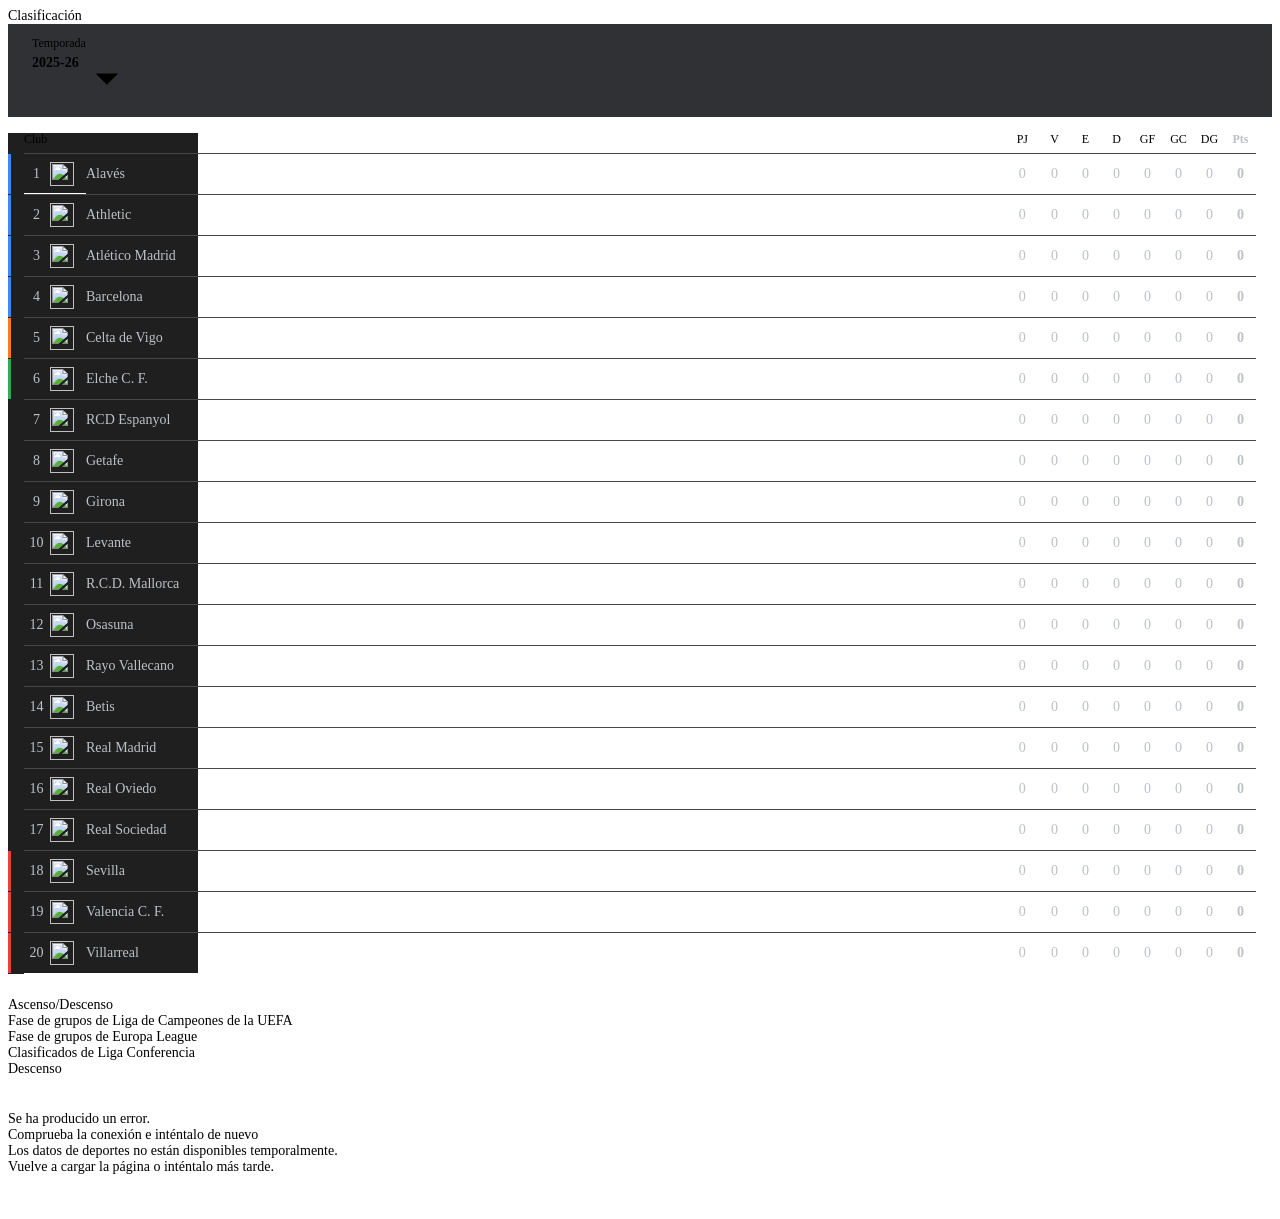
==== inrtento.html @ 49464195 "Tabla de clasificacion actualizada y hecha" ====
<!DOCTYPE html>
<html lang="en">
<head>
    <meta charset="UTF-8">
    <meta name="viewport" content="width=device-width, initial-scale=1.0">
    <title>Document</title>
</head>
<body>
<style>.imso-hide-overflow{max-width:100%;white-space:nowrap;overflow:hidden;text-overflow:ellipsis}.ellipsisize{white-space:nowrap;overflow:hidden;text-overflow:ellipsis}.imso-loa{cursor:pointer}.imso-hov:hover,.imso-hov:focus{background-color:#303134}.xfX4Ac{font-size:14px}.kXPUVc{display:flex;align-items:flex-start;margin:0 0px;}@media (forced-colors:active){.kXPUVc a .HnYYW{color:LinkText}}.yWNJXb{margin-bottom:44px}.Jb0Zif .kXPUVc{margin-bottom:16px}.Jb0Zif .yWNJXb{margin:44px 0}.Jb0Zif.Ub31p .qzPQNd{margin-top:0}.Jb0Zif .qzPQNd{margin-top:16px}g-accordion-expander .kXPUVc{padding-right:16px}.adDDi{display:flex;flex-wrap:wrap;position:relative;padding:0 0 12px}.mgAbYb{-webkit-line-clamp:1}.adDDi.PJI6ge{padding-bottom:0}.r8qWG,.JGD2rd,.aAJbCe{display:-webkit-box;overflow:hidden;text-overflow:ellipsis;white-space:normal!important;-webkit-box-orient:vertical}@media (max-width:360px){.JGD2rd,.aAJbCe{word-break:break-word!important}.JGD2rd{-webkit-line-clamp:3!important}.aAJbCe{-webkit-line-clamp:5!important}}.JGD2rd.NccSHc,.aAJbCe.NccSHc{word-break:break-word!important}.JGD2rd.NccSHc{-webkit-line-clamp:3!important}.aAJbCe.NccSHc{-webkit-line-clamp:5!important}.wDYxhc{clear:both}.hmLFIf{background:#1f1f1f;border-radius:8px;box-shadow:0 0 0 1px var(--mXZkqc);margin:8px}g-inline-expansion-bar.hmLFIf{border:0}.EAFAEc{outline:none;padding-bottom:1px;margin-bottom:-1px}.ohxm1{overflow:hidden}.nGHNmf{flex-wrap:wrap;background-color:#303134;display:flex;line-height:normal;padding:0 8px}.qfk4Nd{flex-grow:1;-webkit-box-flex:1;border-bottom:1px solid var(--gS5jXb)}.lngnnb{display:inline-block}.okglX{padding:12px 16px 8px 16px}.WTmhTe{position:relative;display:block;outline:none}.mhim2e{cursor:pointer;color:var(--IXoxUe);font-size:12px;display:block}.jIbSWe{font-size:14px;height:calc(var(--google-fs,1)*24px);line-height:24px;margin-right:1px;white-space:nowrap;display:inline}.jIbSWe,.jBDXTc{font-weight:bold;color:var(--YLNNHc)}.jBDXTc{vertical-align:top}#lb .jIbSWe,#lb .jBDXTc{color:#4487f6}.gEGeEc{display:inline-block;vertical-align:top}.WTmhTe:after{content:'';display:block;clear:both}.rBrFEf{white-space:nowrap}.LFQ4hf{white-space:nowrap}.nM4ave{position:relative;width:100%}.sWfpOe{top:0;left:0;width:100%;display:inline-block;white-space:normal;padding-top:16px}.jXpA9e{margin-bottom:24px}.dtP8cc .jXpA9e,.b0adab .jXpA9e,.immersive-container .jXpA9e{margin-bottom:24px}.dtP8cc .LFVjAc .jXpA9e{}.Ui5IUc{position:relative}.kSp2Bc{background:-webkit-linear-gradient(right,rgba(0,0,0,.0) 0%,#000 100%);bottom:0;pointer-events:none;position:absolute;right:auto;top:0}.HYhUGf{background:-webkit-linear-gradient(left,transparent 0%,#1f1f1f 100%);bottom:0;left:auto;pointer-events:none;position:absolute;right:0;top:0;width:0}.cLR6Wc{overflow-x:auto}.cLR6Wc::-webkit-scrollbar{display:none}.snctkc{border-bottom:1px solid #444746}.G017Fd{border-top:1px solid #444746;margin-top:-1px}.lWlL8e{background-color:var(--xhUGwc)}.uOF0oe{z-index:2;background:#1f1f1f}.B1pJhb{position:absolute}.ey2qkf{position:absolute;background:#1f1f1f}.n1i1Xc{width:112px}.wxNiFd{left:0;padding-right:8px}.Rqwdve{display:table-cell;min-width:16px;width:16px}.K7J2Cb{font-weight:bold}.Jzru1c{border-collapse:separate;border-spacing:0;width:100%}.w2Mymf:last-child{min-width:16px;width:16px}.tcwpB{padding:0;vertical-align:middle}@media screen and (max-width:320px){th.Pvbt4c{min-width:106px}th.GsYI2e{min-width:166px}.f8NZpf{left:158px}.fI7lFd{left:54px}.Qu18Cf{left:106px}.kSp2Bc{left:166px}.r6nMmd{width:38px;min-width:38px}.Lcskac{min-width:106px;width:106px}.nwxKge{min-width:166px;width:166px}.jooWBf{min-width:106px;width:106px}.CuWfJb{min-width:166px;width:166px}.AXYSPc{min-width:54px;width:54px}.FnBtG{left:54px;min-width:52px;position:absolute;width:52px;z-index:2}.tcwpB{left:54px;min-width:112px;position:absolute;width:112px;z-index:2}.EpxOfb{display:none}}@media (min-width:321px){.f8NZpf{left:158px}.fI7lFd{left:78px}.WY0eLb .fI7lFd{left:62px}.fBTrqb{left:130px}.Dy4Cad{left:190px}.WY0eLb .Dy4Cad{left:174px}.RqOYr{left:78px}.WY0eLb .RqOYr{left:62px}.r6nMmd{min-width:62px}.jooWBf{min-width:130px}.CuWfJb{min-width:190px}.WY0eLb .CuWfJb{min-width:174px}.AXYSPc{min-width:78px}}@media screen and (max-width:480px){th.aVCBuc{padding-left:2px;padding-right:2px}}@media screen and (min-width:481px){th.aVCBuc{padding-left:3px;padding-right:3px}}@media (max-width:1163.98px) and (min-width:800px){.e0KErc .CuWfJb{min-width:130px}.e0KErc .n1i1Xc{width:52px}}.tuzU3e{color:var(--IXoxUe);font-size:12px;font-weight:normal;height:12px;line-height:12px;padding:0 0 8px 0;vertical-align:middle}.tuzU3e.K7J2Cb{color:#bdc1c6;font-weight:bold}th.D5Hwfc{}.yBiDX{text-overflow:ellipsis;white-space:nowrap;}.lq7Dvb{color:var(--IXoxUe)}.K2ENGc{text-align:left}.xkW0Cc{text-align:center}.QI3dEb{width:0;left:0;padding:0 0 8px 0;white-space:nowrap}.d8zVje{padding-left:16px}.YCyuEf{border:0;clip:rect(1px 1px 1px 1px);clip:rect(1px,1px,1px,1px);height:1px;margin:-1px;overflow:hidden;padding:0;position:absolute;width:1px}.W98EDe{padding:0 8px 0 16px}.e9fBA{color:#bdc1c6;font-size:14px;-webkit-text-size-adjust:none;line-height:0;height:40px;padding:0;vertical-align:middle}.xL0E7c{border-top:1px solid #444746}.bWoKCf{border-bottom:none !important}.gDo0uc{text-align:center}.b8Oacc{display:inline-block}.tgaaSb{display:inline-block;height:40px;position:relative;vertical-align:middle;width:25px}.iU5t0d{left:50%;position:absolute;right:unset;top:50%;transform:translate(-50%,-50%)}@media screen and (max-width:320px){.fz3Rib{display:none}}.RQCbNe{border-bottom-style:solid;border-bottom-width:1px;display:inline-block;margin:0;padding:0;vertical-align:middle}.Xne9qe{width:3px;height:40px}.hsKSJe{line-height:40px;flex:1;width:56px;vertical-align:middle}.C1gYkd{max-width:104px;padding-right:8px}.e6E1Yd{display:flex;justify-content:space-between;align-items:center;height:100%}.bhlgmf{background-color:var(--xhUGwc)}.T0fFXb{padding:0 8px 0 16px}.vk_ard{top:-11px}.vk_aru{bottom:-6px}.vk_ard,.vk_aru{background-color:#b8bbbe;margin-left:auto;margin-right:auto;position:relative;height:6px;width:64px}.vk_ard:after,.vk_ard:before,.vk_aru:after,.vk_aru:before{content:' ';height:0;left:0;position:absolute;width:0;border-left:32px solid rgba(0,0,0,.0);border-right:32px solid rgba(0,0,0,.0)}.vk_ard:before{border-top:16px solid #b8bbbe;top:6px}.vk_aru:before{border-bottom:16px solid #b8bbbe;bottom:6px}.vk_ard:after{top:0;border-top:16px solid var(--xhUGwc)}.vk_aru:after{bottom:0;border-bottom:16px solid var(--xhUGwc)}.TBC9ub{margin-left:0px;margin-right:0px}.G0vQrb{padding-bottom:2px}g-expandable-container{display:block}.ejaUje{background:var(--xhUGwc);height:1px;position:absolute;-webkit-transform-origin:0 0;width:1px;z-index:-1}.qyI4x{display:none;margin-top:-2px;margin-bottom:-2px;overflow:hidden}.G6LvIe{box-shadow:none;height:2px}g-expandable-content{display:block}.Bb1JKe{padding-bottom:8px}.ouy7Mc{padding-left:16px;padding-right:16px}.M8CEed{padding-top:12px}.PBn44e{border-radius:8px}.yKUyj .EpPYLd:first-of-type{border-top-left-radius:8px;border-top-right-radius:8px}.yKUyj .EpPYLd:last-of-type{border-bottom-left-radius:8px;border-bottom-right-radius:8px}.yTik0{border:none;display:block;outline:none}.wplJBd{white-space:nowrap}.iQXTJe{padding:5px 0}.JM22S::-webkit-scrollbar{width:8px}.JM22S::-webkit-scrollbar-thumb{background-color:#bababa;border-right:4px solid #fff}.Zt0a5e.LGiluc{border-top-color:var(--gS5jXb)}.Zt0a5e.LGiluc,.Zt0a5e.EpPYLd[disabled]{color:rgba(255,255,255,.26)!important}.CjiZvb,.GZnQqe.EpPYLd:active{background-color:rgba(255,255,255,.1)}.EpPYLd{display:block;position:relative}.YpcDnf{padding:0 16px;vertical-align:middle}.WtV5nd .YpcDnf{padding-left:28px}.EpPYLd:hover{cursor:pointer}.EpPYLd,.CB8nDe:hover{cursor:default}.LGiluc,.EpPYLd[disabled]{pointer-events:none;cursor:default}@media (forced-colors:active){.EpPYLd[disabled]{color:GrayText}}.LGiluc{border-top:1px solid;height:0;margin:5px 0}.GZnQqe .YpcDnf{line-height:23px}.GZnQqe.CB8nDe{background:no-repeat left center}.GZnQqe.CB8nDe{background-image:url(https://ssl.gstatic.com/ui/v1/menu/checkmark2-light.png)}@media (forced-colors:active){.GZnQqe.CB8nDe{background-image:url(https://ssl.gstatic.com/ui/v1/menu/checkmark2-light.png)}}.GZnQqe.LGiluc,.GZnQqe.EpPYLd[disabled]{opacity:61%}.GZnQqe.LGiluc{border-top-color:var(--gS5jXb)}.HbX59e{margin-left:0px}.FIfWIe{margin-left:4px}.nlNnsd{margin-top:12px}.yG4QQe{margin-top:0px}.u60jwe{margin-right:0px}.xTWltf{margin-right:24px}.hfoBFd{margin-left:24px;margin-right:24px}.cjSy4c.p8Ujvb{border-top:1px solid var(--gS5jXb)}.cjSy4c.bZm3Db{height:48px;line-height:48px}.cjSy4c .zoCvae{color:var(--IXoxUe);top:50%;margin-top:-12px;left:0}.cjSy4c.viNgib .zoCvae{left:50%;margin-left:-12px}.cjSy4c.p8Ujvb .zoCvae{position:absolute}.cjSy4c.p8Ujvb .mjkhcd{color:var(--COEmY);font-size:14px}.cjSy4c.p8Ujvb .mjkhcd{left:max(48px,(100% - 172px)/2);right:max(48px,(100% - 172px)/2)}.cjSy4c.mlPvXc.p8Ujvb .mjkhcd{left:48px}.wdcVy{margin-bottom:16px;margin-top:16px}.W2Pfe.nUwiEe{border:1px solid var(--gS5jXb);border-radius:20px;height:40px;line-height:40px}.W2Pfe.nUwiEe::before{bottom:-4px;content:"";left:0;position:absolute;right:0;top:-4px}.TKZwpe .mCs3Sb{opacity:0;visibility:hidden}.TKZwpe .mjkhcd{white-space:nowrap}.TKZwpe .mjkhcd{position:absolute}g-inline-expansion-bar.TKZwpe{cursor:pointer;display:block;overflow:hidden;position:relative}html:not(.zAoYTe) g-inline-expansion-bar.TKZwpe:focus{outline:none}.omo2Xc.ulf8de.ulf8de{cursor:unset;display:-webkit-box;display:-webkit-flex;display:flex;-webkit-box-pack:center;-webkit-justify-content:center;justify-content:center;overflow:visible}.omo2Xc.ulf8de .mCs3Sb{display:none}.omo2Xc .uSRDAc{background:#303134;border:1px solid rgba(255,255,255,0);box-sizing:border-box;cursor:pointer;display:inline-block;font-size:14px;height:36px;line-height:20px;padding:7px 11px;position:relative;width:300px;border-radius:18px}.omo2Xc .uSRDAc:hover{background:#3c4043}.omo2Xc .CClGEd{background-color:var(--gS5jXb);border:0;height:1px;left:0;margin-top:18px;position:absolute;width:100%}.omo2Xc .uSRDAc .yycysc{left:12px;position:absolute;height:20px;width:20px}.omo2Xc .uSRDAc .ihkv8b{display:inline-block;max-width:220px;white-space:nowrap}.BGDPf.piiScb{border-top:1px solid var(--gS5jXb);height:40px;line-height:40px}.BGDPf .rG44rf{top:50%;position:absolute;left:0}.BGDPf .rG44rf{margin-left:15px;margin-right:15px}.BGDPf .MagSve{margin-top:-12px}.BGDPf .pjkUHd{margin-top:6px}.BGDPf.piiScb .mjkhcd{color:var(--IXoxUe)}.BGDPf.piiScb .mjkhcd{font-size:16px}.BGDPf.piiScb .mjkhcd{left:94px}.mlJE4e.y5SJFc.y5SJFc{border-bottom-right-radius:8px;border-bottom-left-radius:8px;height:52px;overflow:visible;position:relative}.mlJE4e .oyEy3e{left:50%;margin-left:-20px;top:-20px}.mlJE4e.y5SJFc .oyEy3e{cursor:pointer;position:absolute}.mlJE4e.y5SJFc .mjkhcd.mjkhcd{bottom:8px;left:0;right:0}</style>
<div jscontroller="FzTajd" aria-owns="uOz6nd" jsaction="rcuQ6b:npT2md;Zea3Wc:NYVLBc;C6Hrtf:jEKfHe"></div>
<div tabindex="0" aria-hidden="true" class="focusSentinel" jsaction="focus:.CLIENT"></div>
<div tabindex="0" aria-hidden="true" class="focusSentinel" jsaction="focus:.CLIENT"></div>
<div tabindex="0" aria-hidden="true" class="focusSentinel" jsaction="focus:.CLIENT"></div>
<div tabindex="0" aria-hidden="true" class="focusSentinel" jsaction="focus:.CLIENT"></div>
<div jscontroller="FzTajd" aria-owns="eRsUse" jsaction="rcuQ6b:npT2md;Zea3Wc:NYVLBc;C6Hrtf:jEKfHe"></div>
<div tabindex="0" aria-hidden="true" class="focusSentinel" jsaction="focus:.CLIENT"></div>
<div tabindex="0" aria-hidden="true" class="focusSentinel" jsaction="focus:.CLIENT"></div>
<div tabindex="0" aria-hidden="true" class="focusSentinel" jsaction="focus:.CLIENT"></div>
<div tabindex="0" aria-hidden="true" class="focusSentinel" jsaction="focus:.CLIENT"></div>
<div jscontroller="FzTajd" aria-owns="aaLvqc" jsaction="rcuQ6b:npT2md;Zea3Wc:NYVLBc;C6Hrtf:jEKfHe"></div>
<div tabindex="0" aria-hidden="true" class="focusSentinel" jsaction="focus:.CLIENT"></div>
<div tabindex="0" aria-hidden="true" class="focusSentinel" jsaction="focus:.CLIENT"></div>
<div tabindex="0" aria-hidden="true" class="focusSentinel" jsaction="focus:.CLIENT"></div>
<div tabindex="0" aria-hidden="true" class="focusSentinel" jsaction="focus:.CLIENT"></div>
<div jscontroller="FzTajd" aria-owns="Egnfed" jsaction="rcuQ6b:npT2md;Zea3Wc:NYVLBc;C6Hrtf:jEKfHe"></div>
<div tabindex="0" aria-hidden="true" class="focusSentinel" jsaction="focus:.CLIENT"></div>
<div tabindex="0" aria-hidden="true" class="focusSentinel" jsaction="focus:.CLIENT"></div>
<div tabindex="0" aria-hidden="true" class="focusSentinel" jsaction="focus:.CLIENT"></div>
<div tabindex="0" aria-hidden="true" class="focusSentinel" jsaction="focus:.CLIENT"></div>
<div class="A6K0A" data-rpos="30">   <div class="xfX4Ac JI5uCe qB9BY yWNJXb qzPQNd" jsdata="PhoHd;_;DzKLaN3UHJWqkdUPr7qUoQ037" data-hveid="CD8QAA" data-ved="2ahUKEwidmPKk3-aOAxUVVaQEHS8dJdQQy9oBKAB6BAg_EAA"><div jsname="xQjRM"><div class="JCZQSb"><div class="kXPUVc gsrt wp-ms"><div class="sz3HNe PJI6ge adDDi"><span class="mgAbYb RES9jf IFnjPb JGD2rd" aria-level="2" role="heading">Clasificación</span></div></div><div><div><div class="wDYxhc" data-md="404"><div jscontroller="WoVPie" class="dtP8cc" data-thp="48" data-async-context="ct:ES;hl:es;tz:Europe%2FMadrid" jsaction="rcuQ6b:npT2md;jB8N3b:lL8cce;iJE3Ge:juwOTb;DmzWq:kf1FDb;rk4YD:bllt3" data-hveid="CD0QAA"><div jscontroller="BzVb3d" jsaction="rcuQ6b:npT2md;ExSVDc:AnE8Pe;ttQJyd:AnE8Pe;reUItf:AnE8Pe;iJE3Ge:AnE8Pe;DmzWq:QqKrT" class="PZPZlf" data-attrid="TLOsrpMatchStandings" data-entityid="/m/09gqx" data-entityname="Match Standing"><g-expandable-container jscontroller="QE1bwd" data-npd="1" data-rspae="" data-slct="mnr-c" jsshadow="" jsaction="C7xow:Z6bwpe;xNpQtd:Nh5q2c;U6VCqe:GsRPff;Ep2Mgc:AgioGc;BDs6B:fW2qAb;ep03Ne:AvkpRc;gvA4Rc:yELBLe" aria-expanded="true"><div jsname="gI9xcc" jsslot="1"><g-expandable-content id="spo_es_f" jscontroller="Ah7cLd" jsaction=";rcuQ6b:npT2md" jsshadow="" aria-hidden="false" data-ead="1" data-eb="0" data-mt="0" data-npd="1" style="transition: none;" data-ved="2ahUKEwidmPKk3-aOAxUVVaQEHS8dJdQQ8fADegQIPRAC"><span jsname="zXitYb" jsslot=""><div jscontroller="zGYCD" class="EAFAEc" jsdata="Rs6Enc;_;DzKLaN3UHJWqkdUPr7qUoQ040" tabindex="0" jsaction="rcuQ6b:npT2md;ttQJyd:qm0OIf;j0mMFc:RjZaAf;reUItf:gyoPUd"><div class="nGHNmf"><div class="qfk4Nd" jscontroller="aFEBNd" jsaction="rcuQ6b:npT2md"><div class="lngnnb" jsaction="mMf61e:NOZvsd"><g-dropdown-menu jsname="VgPaEe" jscontroller="pFsdhd" class="adGN6" jsdata="xJGXK;_;DzKLaN3UHJWqkdUPr7qUoQ041" jsshadow="" jsaction="rcuQ6b:npT2md;mMf61e:GKlhgf;YraOve:cCpuJc;kNOP9c:bzkPEc;hmb6Ye:oyYkKb;KyPa0e:G8Ofmd;wjOG7e:rWoVB;ZvRO4b:L76sMb;LyWNEf:L76sMb"><g-popup jsname="zpo2ue" jscontroller="DPreE" jsaction="A05xBd:IYtByb;EOZ57e:WFrRFb;" jsdata="mVjAjf;_;DzKLaN3UHJWqkdUPr7qUoQ042" id="ow19" __is_owner="true"><div jsname="oYxtQd" class="CcNe6e" aria-expanded="false" aria-haspopup="true" jsslot="" role="button" tabindex="0" jsaction="WFrRFb;keydown:uYT2Vb"><g-dropdown-button class="okglX WTmhTe" data-ved="2ahUKEwidmPKk3-aOAxUVVaQEHS8dJdQQl4oEegQIPRAG"><label class="mhim2e">Temporada</label><div class="rBrFEf"><g-dropdown-menu-button-caption class="jIbSWe BBwThe gEGeEc OSrXXb" style="max-width:300px" jscontroller="EbPKJf" data-ddph="" jsaction="rcuQ6b:npT2md"><span jsname="vs0Yb">2025-26</span></g-dropdown-menu-button-caption><span class="jBDXTc BBwThe z1asCe K1bG5d"><svg focusable="false" xmlns="http://www.w3.org/2000/svg" viewBox="0 0 24 24"><path d="M7 10l5 5 5-5z"></path></svg></span></div></g-dropdown-button></div><div jsname="V68bde" class="UjBGL pkWBse iRQHZe" style="z-index: 3; left: 0px; top: 58px; display: none;" jsowner="ow19"><g-menu jsname="iXXGtd" class="WNN1b yTik0 PBn44e iQXTJe JM22S wplJBd" jscontroller="WlNQGd" role="menu" style="max-height: 250px; overflow-y: auto; width: 111px;" tabindex="0" jsaction="PSl28c;focus:h06R8;keydown:uYT2Vb;mouseenter:WOQqYb;mouseleave:Tx5Rb;mouseover:IgJl9c"><g-menu-item jsname="NNJLud" class="HtEk7c EpPYLd GZnQqe WtV5nd CB8nDe" data-league="/m/09gqx" data-season="/g/11xmvxbw37" data-show="1" jscontroller="CnSW2d" aria-checked="true" role="menuitemradio" tabindex="-1" data-short-label="" jsdata="zPXzie;_;DzKLaN3UHJWqkdUPr7qUoQ043" data-ved="2ahUKEwidmPKk3-aOAxUVVaQEHS8dJdQQmIoEegQIPRAJ"><div jsname="ibnC6b" class="YpcDnf OSrXXb">2025-26</div></g-menu-item><g-menu-item jsname="NNJLud" class="HtEk7c EpPYLd GZnQqe WtV5nd" data-league="/m/09gqx" data-season="/g/11y32jzpjq" data-show="1" jscontroller="CnSW2d" role="menuitemradio" tabindex="-1" data-short-label="" jsdata="zPXzie;_;DzKLaN3UHJWqkdUPr7qUoQ043" data-ved="2ahUKEwidmPKk3-aOAxUVVaQEHS8dJdQQmIoEegQIPRAK" aria-checked="false"><div jsname="ibnC6b" class="YpcDnf OSrXXb">2024-25</div></g-menu-item><g-menu-item jsname="NNJLud" class="HtEk7c EpPYLd GZnQqe WtV5nd" data-league="/m/09gqx" data-season="/g/11khrmf0s3" data-show="1" jscontroller="CnSW2d" role="menuitemradio" tabindex="-1" data-short-label="" jsdata="zPXzie;_;DzKLaN3UHJWqkdUPr7qUoQ043" data-ved="2ahUKEwidmPKk3-aOAxUVVaQEHS8dJdQQmIoEegQIPRAL" aria-checked="false"><div jsname="ibnC6b" class="YpcDnf OSrXXb">2023-24</div></g-menu-item><g-menu-item jsname="NNJLud" class="HtEk7c EpPYLd GZnQqe WtV5nd" data-league="/m/09gqx" data-season="/g/11sqj24s0_" data-show="1" jscontroller="CnSW2d" role="menuitemradio" tabindex="-1" data-short-label="" jsdata="zPXzie;_;DzKLaN3UHJWqkdUPr7qUoQ043" data-ved="2ahUKEwidmPKk3-aOAxUVVaQEHS8dJdQQmIoEegQIPRAM" aria-checked="false"><div jsname="ibnC6b" class="YpcDnf OSrXXb">2022-23</div></g-menu-item><g-menu-item jsname="NNJLud" class="HtEk7c EpPYLd GZnQqe WtV5nd" data-league="/m/09gqx" data-season="/g/11mqlmppsd" data-show="1" jscontroller="CnSW2d" role="menuitemradio" tabindex="-1" data-short-label="" jsdata="zPXzie;_;DzKLaN3UHJWqkdUPr7qUoQ043" data-ved="2ahUKEwidmPKk3-aOAxUVVaQEHS8dJdQQmIoEegQIPRAN" aria-checked="false"><div jsname="ibnC6b" class="YpcDnf OSrXXb">2021-22</div></g-menu-item><g-menu-item jsname="NNJLud" class="HtEk7c EpPYLd GZnQqe WtV5nd" data-league="/m/09gqx" data-season="/g/11j0y2m458" data-show="1" jscontroller="CnSW2d" role="menuitemradio" tabindex="-1" data-short-label="" jsdata="zPXzie;_;DzKLaN3UHJWqkdUPr7qUoQ043" data-ved="2ahUKEwidmPKk3-aOAxUVVaQEHS8dJdQQmIoEegQIPRAO" aria-checked="false"><div jsname="ibnC6b" class="YpcDnf OSrXXb">2020-21</div></g-menu-item><g-menu-item jsname="NNJLud" class="HtEk7c EpPYLd GZnQqe WtV5nd" data-league="/m/09gqx" data-season="/g/11ff1xzn64" data-show="1" jscontroller="CnSW2d" role="menuitemradio" tabindex="-1" data-short-label="" jsdata="zPXzie;_;DzKLaN3UHJWqkdUPr7qUoQ043" data-ved="2ahUKEwidmPKk3-aOAxUVVaQEHS8dJdQQmIoEegQIPRAP" aria-checked="false"><div jsname="ibnC6b" class="YpcDnf OSrXXb">2019-20</div></g-menu-item><g-menu-item jsname="NNJLud" class="HtEk7c EpPYLd GZnQqe WtV5nd" data-league="/m/09gqx" data-season="/g/11f57gslw8" data-show="1" jscontroller="CnSW2d" role="menuitemradio" tabindex="-1" data-short-label="" jsdata="zPXzie;_;DzKLaN3UHJWqkdUPr7qUoQ043" data-ved="2ahUKEwidmPKk3-aOAxUVVaQEHS8dJdQQmIoEegQIPRAQ" aria-checked="false"><div jsname="ibnC6b" class="YpcDnf OSrXXb">2018-19</div></g-menu-item><g-menu-item jsname="NNJLud" class="HtEk7c EpPYLd GZnQqe WtV5nd" data-league="/m/09gqx" data-season="/g/11c6w1q_2s" data-show="1" jscontroller="CnSW2d" role="menuitemradio" tabindex="-1" data-short-label="" jsdata="zPXzie;_;DzKLaN3UHJWqkdUPr7qUoQ043" data-ved="2ahUKEwidmPKk3-aOAxUVVaQEHS8dJdQQmIoEegQIPRAR" aria-checked="false"><div jsname="ibnC6b" class="YpcDnf OSrXXb">2017-18</div></g-menu-item><g-menu-item jsname="NNJLud" class="HtEk7c EpPYLd GZnQqe WtV5nd" data-league="/m/09gqx" data-season="/g/11c3ypm39d" data-show="1" jscontroller="CnSW2d" role="menuitemradio" tabindex="-1" data-short-label="" jsdata="zPXzie;_;DzKLaN3UHJWqkdUPr7qUoQ043" data-ved="2ahUKEwidmPKk3-aOAxUVVaQEHS8dJdQQmIoEegQIPRAS" aria-checked="false"><div jsname="ibnC6b" class="YpcDnf OSrXXb">2016-17</div></g-menu-item><g-menu-item jsname="NNJLud" class="HtEk7c EpPYLd GZnQqe WtV5nd" data-league="/m/09gqx" data-season="/g/11byqjrmxh" data-show="1" jscontroller="CnSW2d" role="menuitemradio" tabindex="-1" data-short-label="" jsdata="zPXzie;_;DzKLaN3UHJWqkdUPr7qUoQ043" data-ved="2ahUKEwidmPKk3-aOAxUVVaQEHS8dJdQQmIoEegQIPRAT" aria-checked="false"><div jsname="ibnC6b" class="YpcDnf OSrXXb">2015-16</div></g-menu-item><g-menu-item jsname="NNJLud" class="HtEk7c EpPYLd GZnQqe WtV5nd" data-league="/m/09gqx" data-season="/m/0118q_gx" data-show="1" jscontroller="CnSW2d" role="menuitemradio" tabindex="-1" data-short-label="" jsdata="zPXzie;_;DzKLaN3UHJWqkdUPr7qUoQ043" data-ved="2ahUKEwidmPKk3-aOAxUVVaQEHS8dJdQQmIoEegQIPRAU" aria-checked="false"><div jsname="ibnC6b" class="YpcDnf OSrXXb">2014-15</div></g-menu-item></g-menu></div></g-popup></g-dropdown-menu></div></div><div jsname="LevSVc" class="qfk4Nd" id="_DzKLaN3UHJWqkdUPr7qUoQ0_82" style="display:none" jscontroller="xnftd" jsaction="rcuQ6b:npT2md;mMf61e:y31ice"><g-dropdown-menu jsname="j4gsHd" jscontroller="pFsdhd" class="adGN6" jsdata="xJGXK;_;DzKLaN3UHJWqkdUPr7qUoQ044" jsshadow="" jsaction="rcuQ6b:npT2md;mMf61e:GKlhgf;YraOve:cCpuJc;kNOP9c:bzkPEc;hmb6Ye:oyYkKb;KyPa0e:G8Ofmd;wjOG7e:rWoVB;ZvRO4b:L76sMb;LyWNEf:L76sMb" data-ved="2ahUKEwidmPKk3-aOAxUVVaQEHS8dJdQQ9I4FegQIPRAV"><g-popup jsname="zpo2ue" jscontroller="DPreE" jsaction="A05xBd:IYtByb;EOZ57e:WFrRFb;" jsdata="mVjAjf;_;DzKLaN3UHJWqkdUPr7qUoQ042" id="ow20" __is_owner="true"><div jsname="oYxtQd" class="CcNe6e" aria-expanded="false" aria-haspopup="true" jsslot="" role="button" tabindex="0" jsaction="WFrRFb;keydown:uYT2Vb"><g-dropdown-button class="ylz8ze WTmhTe"><label class="mhim2e"><span>Eliminatoria</span></label><g-dropdown-menu-button-caption class="jIbSWe BBwThe" jscontroller="EbPKJf" data-ddph="" jsaction="rcuQ6b:npT2md"><span jsname="vs0Yb">Temporada regular</span></g-dropdown-menu-button-caption><span class="jBDXTc BBwThe z1asCe K1bG5d"><svg focusable="false" xmlns="http://www.w3.org/2000/svg" viewBox="0 0 24 24"><path d="M7 10l5 5 5-5z"></path></svg></span></g-dropdown-button></div><div jsname="V68bde" class="UjBGL pkWBse iRQHZe" style="display:none;z-index:3" jsowner="ow20"><g-menu jsname="iXXGtd" class="WNN1b yTik0 PBn44e iQXTJe wplJBd" jscontroller="WlNQGd" role="menu" tabindex="-1" jsaction="PSl28c;focus:h06R8;keydown:uYT2Vb;mouseenter:WOQqYb;mouseleave:Tx5Rb;mouseover:IgJl9c"><g-menu-item jsname="NNJLud" class="zFgMWc EpPYLd GZnQqe WtV5nd CB8nDe" jscontroller="CnSW2d" aria-checked="true" role="menuitemradio" tabindex="0" data-short-label="" jsdata="zPXzie;_;DzKLaN3UHJWqkdUPr7qUoQ043" data-ved="2ahUKEwidmPKk3-aOAxUVVaQEHS8dJdQQ9Y4FegQIPRAa"><div jsname="ibnC6b" class="YpcDnf OSrXXb"><span>Temporada regular</span></div></g-menu-item><g-menu-item jsname="NNJLud" class="bwGrdd EpPYLd GZnQqe WtV5nd" jscontroller="CnSW2d" role="menuitemradio" tabindex="-1" data-short-label="" jsdata="zPXzie;_;DzKLaN3UHJWqkdUPr7qUoQ043" data-ved="2ahUKEwidmPKk3-aOAxUVVaQEHS8dJdQQ9Y4FegQIPRAb" aria-checked="false"><div jsname="ibnC6b" class="YpcDnf OSrXXb"><span>Postemporada</span></div></g-menu-item></g-menu></div></g-popup></g-dropdown-menu></div></div><div jsname="lCUsNd" class="ohxm1"><div jsname="mKg21" jscontroller="qsnSxf" class="lbG2Bf" data-is-mobile="false" jsaction="rcuQ6b:npT2md"><div class="XUWU3c"><div jsname="OEVmcd" class="LFQ4hf"><div class="nM4ave"><div jsname="LS81yb" class="sWfpOe" data-index="0"><div aria-label="Sección Clasificación"><div></div><div class="LFVjAc"><div aria-label="Sección Clasificación"><div></div><div class="jXpA9e Ui5IUc" data-ved="2ahUKEwidmPKk3-aOAxUVVaQEHS8dJdQQuEt6BAg9EBw"><div jscontroller="OTulI" data-ios="false" jsaction="rcuQ6b:npT2md"><div jsname="Gihskc"><div jsname="PeFd4c" class="kSp2Bc Dy4Cad" style="width: 0px;"></div><div jsname="m1jGgc" class="cLR6Wc" data-ve-view="" data-hveid="CD0QHQ" data-ved="2ahUKEwidmPKk3-aOAxUVVaQEHS8dJdQQ5uwCegQIPRAd"><table class="Jzru1c"><tbody><tr><th class="tuzU3e w2Mymf nwxKge" aria-hidden="true"></th><th class="fbf28d wxNiFd tuzU3e ey2qkf" role="columnheader" scope="col"><div class="YCyuEf">Rank</div></th><th class="ey2qkf tuzU3e QI3dEb K2ENGc wxNiFd GsYI2e uOF0oe D5Hwfc CuWfJb eIMmHd lq7Dvb" role="columnheader" scope="col"><div class="d8zVje cHaqb yBiDX">Club</div></th><th class="tuzU3e xkW0Cc eIMmHd D5Hwfc aVCBuc" style="width:25px;min-width:25px" role="columnheader" scope="col"><div class="yBiDX W98EDe"><span aria-hidden="true">PJ</span><span class="YCyuEf">Partidos jugados</span></div></th><th class="tuzU3e xkW0Cc eIMmHd D5Hwfc aVCBuc" style="width:25px;min-width:25px" role="columnheader" scope="col"><div class="yBiDX"><span aria-hidden="true">V</span><span class="YCyuEf">Victorias</span></div></th><th class="tuzU3e xkW0Cc eIMmHd D5Hwfc aVCBuc" style="width:25px;min-width:25px" role="columnheader" scope="col"><div class="yBiDX"><span aria-hidden="true">E</span><span class="YCyuEf">Empates</span></div></th><th class="tuzU3e xkW0Cc eIMmHd D5Hwfc aVCBuc" style="width:25px;min-width:25px" role="columnheader" scope="col"><div class="yBiDX"><span aria-hidden="true">D</span><span class="YCyuEf">Derrotas</span></div></th><th class="tuzU3e xkW0Cc eIMmHd D5Hwfc aVCBuc" style="width:25px;min-width:25px" role="columnheader" scope="col"><div class="yBiDX"><span aria-hidden="true">GF</span><span class="YCyuEf">Goles marcados:</span></div></th><th class="tuzU3e xkW0Cc eIMmHd D5Hwfc aVCBuc" style="width:25px;min-width:25px" role="columnheader" scope="col"><div class="yBiDX"><span aria-hidden="true">GC</span><span class="YCyuEf">Goles en contra</span></div></th><th class="tuzU3e xkW0Cc eIMmHd D5Hwfc aVCBuc" style="width:25px;min-width:25px" role="columnheader" scope="col"><div class="yBiDX"><span aria-hidden="true">DG</span><span class="YCyuEf">Diferencia de goles</span></div></th><th class="tuzU3e xkW0Cc eIMmHd D5Hwfc K7J2Cb aVCBuc" style="width:25px;min-width:25px" role="columnheader" scope="col"><div class="yBiDX"><span aria-hidden="true">Pts</span><span class="YCyuEf">Puntos</span></div></th></tr><tr jscontroller="cvgK0e" aria-label="Alavés" class="imso-loa imso-hov" data-league-mid="" data-should-expand-to-team-fullpage="true" data-sport="2" data-team-fullpage-color-for-transition="#0808d5" data-team-fullpage-title-for-transition="" data-team-mid="/m/03tcwm" data-url-to-team-osrp="/search?client=opera-gx&amp;sca_esv=c311fd178b8510f8&amp;sxsrf=AE3TifMbN3ANOANM26dBvuXjCwGNldijEQ:1753952783473&amp;q=Deportivo+Alav%C3%A9s&amp;stick=H4sIAAAAAAAAAONgVuLUz9U3MC5JLs99xGjCLfDyxz1hKe1Ja05eY1Tl4grOyC93zSvJLKkUEudig7J4pbi5ELp4FrEKuqQW5BeVZJblKzjmJJYdXlkMAPp_kdZYAAAA" role="link" tabindex="0" jsaction="rcuQ6b:npT2md;hOPlV" data-ved="2ahUKEwidmPKk3-aOAxUVVaQEHS8dJdQQ_NIKegQIPRAe"><td class="snctkc nwxKge e9fBA CuWfJb xL0E7c" aria-hidden="true"></td><td class="fbf28d wxNiFd B1pJhb e9fBA uOF0oe AXYSPc lWlL8e"><div class="Rqwdve RQCbNe uOF0oe" style="border-color:#1f1f1f;border-top-width:1px;border-top-style:solid"><div class="Xne9qe" style="background-color:#4285F4"><span class="YCyuEf">Fase de grupos de Liga de Campeones de la UEFA</span></div></div><div class="gDo0uc tgaaSb G017Fd"><div class="iU5t0d">1</div></div><div class="tgaaSb G017Fd" aria-hidden="true"><span class="iU5t0d b8Oacc fz3Rib"><g-img class="imso_btl__mh-logo" data-src="//ssl.gstatic.com/onebox/media/sports/logos/RUcTOeFcBc7q7uku1nR_iQ_48x48.png" style="width:24px;height:24px"><img jscontroller="TSZEqd" jsaction="load:K1e2pe;BUYwVb:eNYuKb;LsLGHf:KpWyKc;rcuQ6b:npT2md" class="YQ4gaf zr758c" height="24" width="24" alt="" src="//ssl.gstatic.com/onebox/media/sports/logos/RUcTOeFcBc7q7uku1nR_iQ_48x48.png" data-ilt="1754304480311" style="opacity: 1;"></g-img></span></div><div class="tgaaSb G017Fd" style="width:12px"></div></td><td class="fbf28d B1pJhb e9fBA uOF0oe fI7lFd n1i1Xc tcwpB xL0E7c"><div class="e6E1Yd bhlgmf"><div class="imso-hide-overflow C1gYkd" role="link"><span class="ellipsisize hsKSJe">Alavés</span><br></div></div></td><td class="xkW0Cc snctkc e9fBA xL0E7c T0fFXb"><div>0</div></td><td class="xkW0Cc snctkc e9fBA xL0E7c"><div>0</div></td><td class="xkW0Cc snctkc e9fBA xL0E7c"><div>0</div></td><td class="xkW0Cc snctkc e9fBA xL0E7c"><div>0</div></td><td class="xkW0Cc snctkc e9fBA xL0E7c"><div>0</div></td><td class="xkW0Cc snctkc e9fBA xL0E7c"><div>0</div></td><td class="xkW0Cc snctkc e9fBA xL0E7c"><div>0</div></td><td class="xkW0Cc snctkc e9fBA K7J2Cb xL0E7c"><div>0</div></td><td class="w2Mymf e9fBA" aria-hidden="true"></td></tr><tr jscontroller="cvgK0e" aria-label="Athletic" class="imso-loa imso-hov" data-league-mid="" data-should-expand-to-team-fullpage="true" data-sport="2" data-team-fullpage-color-for-transition="#ff0000" data-team-fullpage-title-for-transition="" data-team-mid="/m/0kwv2" data-url-to-team-osrp="/search?client=opera-gx&amp;sca_esv=c311fd178b8510f8&amp;sxsrf=AE3TifMbN3ANOANM26dBvuXjCwGNldijEQ:1753952783473&amp;q=Athletic+Club&amp;stick=H4sIAAAAAAAAAONgVuLQz9U3yC4vM3rEaMwt8PLHPWEprUlrTl5jVOHiCs7IL3fNK8ksqRQS42KDsnikuLjgmngWsfI6lmTkpJZkJis455QmAQCUYMSQUgAAAA" role="link" tabindex="0" jsaction="rcuQ6b:npT2md;hOPlV" data-ved="2ahUKEwidmPKk3-aOAxUVVaQEHS8dJdQQ_NIKegQIPRAp"><td class="snctkc nwxKge e9fBA CuWfJb" aria-hidden="true"></td><td class="fbf28d wxNiFd B1pJhb e9fBA uOF0oe AXYSPc lWlL8e"><div class="Rqwdve RQCbNe uOF0oe" style="border-color:#1f1f1f"><div class="Xne9qe" style="background-color:#4285F4"><span class="YCyuEf">Fase de grupos de Liga de Campeones de la UEFA</span></div></div><div class="gDo0uc tgaaSb"><div class="iU5t0d">2</div></div><div class="tgaaSb" aria-hidden="true"><span class="iU5t0d b8Oacc fz3Rib"><g-img class="imso_btl__mh-logo" data-src="//ssl.gstatic.com/onebox/media/sports/logos/OSL_5Zm6kYPP1J17Bo5uDA_48x48.png" style="width:24px;height:24px"><img jscontroller="TSZEqd" jsaction="load:K1e2pe;BUYwVb:eNYuKb;LsLGHf:KpWyKc;rcuQ6b:npT2md" class="YQ4gaf zr758c" height="24" width="24" alt="" src="//ssl.gstatic.com/onebox/media/sports/logos/OSL_5Zm6kYPP1J17Bo5uDA_48x48.png" data-ilt="1754304480329" style="opacity: 1;"></g-img></span></div><div class="tgaaSb" style="width:12px"></div></td><td class="fbf28d B1pJhb e9fBA uOF0oe fI7lFd n1i1Xc tcwpB"><div class="e6E1Yd bhlgmf"><div class="imso-hide-overflow C1gYkd" role="link"><span class="ellipsisize hsKSJe">Athletic</span><br></div></div></td><td class="xkW0Cc snctkc e9fBA T0fFXb"><div>0</div></td><td class="xkW0Cc snctkc e9fBA"><div>0</div></td><td class="xkW0Cc snctkc e9fBA"><div>0</div></td><td class="xkW0Cc snctkc e9fBA"><div>0</div></td><td class="xkW0Cc snctkc e9fBA"><div>0</div></td><td class="xkW0Cc snctkc e9fBA"><div>0</div></td><td class="xkW0Cc snctkc e9fBA"><div>0</div></td><td class="xkW0Cc snctkc e9fBA K7J2Cb"><div>0</div></td><td class="w2Mymf e9fBA" aria-hidden="true"></td></tr><tr jscontroller="cvgK0e" aria-label="Atlético Madrid" class="imso-loa imso-hov" data-league-mid="" data-should-expand-to-team-fullpage="true" data-sport="2" data-team-fullpage-color-for-transition="#eb1a47" data-team-fullpage-title-for-transition="" data-team-mid="/m/0lg7v" data-url-to-team-osrp="/search?client=opera-gx&amp;sca_esv=c311fd178b8510f8&amp;sxsrf=AE3TifMbN3ANOANM26dBvuXjCwGNldijEQ:1753952783473&amp;q=Club+Atl%C3%A9tico+de+Madrid&amp;stick=H4sIAAAAAAAAAONgVuLQz9U3yEk3L3vEaMwt8PLHPWEprUlrTl5jVOHiCs7IL3fNK8ksqRQS42KDsnikuLjgmngWsUo455QmKTiW5BxeWZKZnK-Qkqrgm5hSlJkCAJgPWcZdAAAA" role="link" tabindex="0" jsaction="rcuQ6b:npT2md;hOPlV" data-ved="2ahUKEwidmPKk3-aOAxUVVaQEHS8dJdQQ_NIKegQIPRA0"><td class="snctkc nwxKge e9fBA CuWfJb" aria-hidden="true"></td><td class="fbf28d wxNiFd B1pJhb e9fBA uOF0oe AXYSPc lWlL8e"><div class="Rqwdve RQCbNe uOF0oe" style="border-color:#1f1f1f"><div class="Xne9qe" style="background-color:#4285F4"><span class="YCyuEf">Fase de grupos de Liga de Campeones de la UEFA</span></div></div><div class="gDo0uc tgaaSb"><div class="iU5t0d">3</div></div><div class="tgaaSb" aria-hidden="true"><span class="iU5t0d b8Oacc fz3Rib"><g-img class="imso_btl__mh-logo" data-src="//ssl.gstatic.com/onebox/media/sports/logos/pEqmA7CL-VRo4Llq3rwIPA_48x48.png" style="width:24px;height:24px"><img jscontroller="TSZEqd" jsaction="load:K1e2pe;BUYwVb:eNYuKb;LsLGHf:KpWyKc;rcuQ6b:npT2md" class="YQ4gaf zr758c" height="24" width="24" alt="" src="//ssl.gstatic.com/onebox/media/sports/logos/pEqmA7CL-VRo4Llq3rwIPA_48x48.png" data-ilt="1754304480312" style="opacity: 1;"></g-img></span></div><div class="tgaaSb" style="width:12px"></div></td><td class="fbf28d B1pJhb e9fBA uOF0oe fI7lFd n1i1Xc tcwpB"><div class="e6E1Yd bhlgmf"><div class="imso-hide-overflow C1gYkd" role="link"><span class="ellipsisize hsKSJe">Atlético Madrid</span><br></div></div></td><td class="xkW0Cc snctkc e9fBA T0fFXb"><div>0</div></td><td class="xkW0Cc snctkc e9fBA"><div>0</div></td><td class="xkW0Cc snctkc e9fBA"><div>0</div></td><td class="xkW0Cc snctkc e9fBA"><div>0</div></td><td class="xkW0Cc snctkc e9fBA"><div>0</div></td><td class="xkW0Cc snctkc e9fBA"><div>0</div></td><td class="xkW0Cc snctkc e9fBA"><div>0</div></td><td class="xkW0Cc snctkc e9fBA K7J2Cb"><div>0</div></td><td class="w2Mymf e9fBA" aria-hidden="true"></td></tr><tr jscontroller="cvgK0e" aria-label="Barcelona" class="imso-loa imso-hov" data-league-mid="" data-should-expand-to-team-fullpage="true" data-sport="2" data-team-fullpage-color-for-transition="#a40047" data-team-fullpage-title-for-transition="" data-team-mid="/m/0hvgt" data-url-to-team-osrp="/search?client=opera-gx&amp;sca_esv=c311fd178b8510f8&amp;sxsrf=AE3TifMbN3ANOANM26dBvuXjCwGNldijEQ:1753952783473&amp;q=F%C3%BAtbol+Club+Barcelona&amp;stick=H4sIAAAAAAAAAONgVuLQz9U3yChLL3nEaMwt8PLHPWEprUlrTl5jVOHiCs7IL3fNK8ksqRQS42KDsnikuLjgmngWsYq5Hd5VkpSfo-CcU5qk4JRYlJyak5-XCADVUHUFWwAAAA" role="link" tabindex="0" jsaction="rcuQ6b:npT2md;hOPlV" data-ved="2ahUKEwidmPKk3-aOAxUVVaQEHS8dJdQQ_NIKegQIPRA_"><td class="snctkc nwxKge e9fBA CuWfJb" aria-hidden="true"></td><td class="fbf28d wxNiFd B1pJhb e9fBA uOF0oe AXYSPc lWlL8e"><div class="Rqwdve RQCbNe uOF0oe" style="border-color:#1f1f1f"><div class="Xne9qe" style="background-color:#4285F4"><span class="YCyuEf">Fase de grupos de Liga de Campeones de la UEFA</span></div></div><div class="gDo0uc tgaaSb"><div class="iU5t0d">4</div></div><div class="tgaaSb" aria-hidden="true"><span class="iU5t0d b8Oacc fz3Rib"><g-img class="imso_btl__mh-logo" data-src="//ssl.gstatic.com/onebox/media/sports/logos/paYnEE8hcrP96neHRNofhQ_48x48.png" style="width:24px;height:24px"><img jscontroller="TSZEqd" jsaction="load:K1e2pe;BUYwVb:eNYuKb;LsLGHf:KpWyKc;rcuQ6b:npT2md" class="YQ4gaf zr758c" height="24" width="24" alt="" src="//ssl.gstatic.com/onebox/media/sports/logos/paYnEE8hcrP96neHRNofhQ_48x48.png" data-ilt="1754304480329" style="opacity: 1;"></g-img></span></div><div class="tgaaSb" style="width:12px"></div></td><td class="fbf28d B1pJhb e9fBA uOF0oe fI7lFd n1i1Xc tcwpB"><div class="e6E1Yd bhlgmf"><div class="imso-hide-overflow C1gYkd" role="link"><span class="ellipsisize hsKSJe">Barcelona</span><br></div></div></td><td class="xkW0Cc snctkc e9fBA T0fFXb"><div>0</div></td><td class="xkW0Cc snctkc e9fBA"><div>0</div></td><td class="xkW0Cc snctkc e9fBA"><div>0</div></td><td class="xkW0Cc snctkc e9fBA"><div>0</div></td><td class="xkW0Cc snctkc e9fBA"><div>0</div></td><td class="xkW0Cc snctkc e9fBA"><div>0</div></td><td class="xkW0Cc snctkc e9fBA"><div>0</div></td><td class="xkW0Cc snctkc e9fBA K7J2Cb"><div>0</div></td><td class="w2Mymf e9fBA" aria-hidden="true"></td></tr><tr jscontroller="cvgK0e" aria-label="Celta de Vigo" class="imso-loa imso-hov" data-league-mid="" data-should-expand-to-team-fullpage="true" data-sport="2" data-team-fullpage-color-for-transition="#8BB9E5" data-team-fullpage-title-for-transition="" data-team-mid="/m/0266sb_" data-url-to-team-osrp="/search?client=opera-gx&amp;sca_esv=c311fd178b8510f8&amp;sxsrf=AE3TifMbN3ANOANM26dBvuXjCwGNldijEQ:1753952783473&amp;q=Real+Club+Celta+de+Vigo&amp;stick=H4sIAAAAAAAAAONgVuLSz9U3MDIzK06Kf8Royi3w8sc9YSmdSWtOXmNU4-IKzsgvd80rySypFJLgYoOy-KR4uJC08SxiFQ9KTcxRcM4pTVJwTs0pSVRISVUIy0zPBwBWx6mHYAAAAA" role="link" tabindex="0" jsaction="rcuQ6b:npT2md;hOPlV" data-ved="2ahUKEwidmPKk3-aOAxUVVaQEHS8dJdQQ_NIKegQIPRBK"><td class="snctkc nwxKge e9fBA CuWfJb" aria-hidden="true"></td><td class="fbf28d wxNiFd B1pJhb e9fBA uOF0oe AXYSPc lWlL8e"><div class="Rqwdve RQCbNe uOF0oe" style="border-color:#1f1f1f"><div class="Xne9qe" style="background-color:#FA7B17"><span class="YCyuEf">Fase de grupos de Europa League</span></div></div><div class="gDo0uc tgaaSb"><div class="iU5t0d">5</div></div><div class="tgaaSb" aria-hidden="true"><span class="iU5t0d b8Oacc fz3Rib"><g-img class="imso_btl__mh-logo" data-src="//ssl.gstatic.com/onebox/media/sports/logos/wpdhixHP_sloegfP0UlwAw_48x48.png" style="width:24px;height:24px"><img jscontroller="TSZEqd" jsaction="load:K1e2pe;BUYwVb:eNYuKb;LsLGHf:KpWyKc;rcuQ6b:npT2md" class="YQ4gaf zr758c" height="24" width="24" alt="" src="//ssl.gstatic.com/onebox/media/sports/logos/wpdhixHP_sloegfP0UlwAw_48x48.png" data-ilt="1754304480328" style="opacity: 1;"></g-img></span></div><div class="tgaaSb" style="width:12px"></div></td><td class="fbf28d B1pJhb e9fBA uOF0oe fI7lFd n1i1Xc tcwpB"><div class="e6E1Yd bhlgmf"><div class="imso-hide-overflow C1gYkd" role="link"><span class="ellipsisize hsKSJe">Celta de Vigo</span><br></div></div></td><td class="xkW0Cc snctkc e9fBA T0fFXb"><div>0</div></td><td class="xkW0Cc snctkc e9fBA"><div>0</div></td><td class="xkW0Cc snctkc e9fBA"><div>0</div></td><td class="xkW0Cc snctkc e9fBA"><div>0</div></td><td class="xkW0Cc snctkc e9fBA"><div>0</div></td><td class="xkW0Cc snctkc e9fBA"><div>0</div></td><td class="xkW0Cc snctkc e9fBA"><div>0</div></td><td class="xkW0Cc snctkc e9fBA K7J2Cb"><div>0</div></td><td class="w2Mymf e9fBA" aria-hidden="true"></td></tr><tr jscontroller="cvgK0e" aria-label="Elche C. F." class="imso-loa imso-hov" data-league-mid="" data-should-expand-to-team-fullpage="true" data-sport="2" data-team-fullpage-color-for-transition="#016139" data-team-fullpage-title-for-transition="" data-team-mid="/m/06vv_6" data-url-to-team-osrp="/search?client=opera-gx&amp;sca_esv=c311fd178b8510f8&amp;sxsrf=AE3TifMbN3ANOANM26dBvuXjCwGNldijEQ:1753952783473&amp;q=Elche+Club+de+F%C3%BAtbol&amp;stick=H4sIAAAAAAAAAONgVuLUz9U3MCsrizd7xGjCLfDyxz1hKe1Ja05eY1Tl4grOyC93zSvJLKkUEudig7J4pbi5ELp4FrGKuuYkZ6QqOOeUJimkpCq4Hd5VkpSfAwBSG8yAXAAAAA" role="link" tabindex="0" jsaction="rcuQ6b:npT2md;hOPlV" data-ved="2ahUKEwidmPKk3-aOAxUVVaQEHS8dJdQQ_NIKegQIPRBV"><td class="snctkc nwxKge e9fBA CuWfJb" aria-hidden="true"></td><td class="fbf28d wxNiFd B1pJhb e9fBA uOF0oe AXYSPc lWlL8e"><div class="Rqwdve RQCbNe uOF0oe" style="border-color:#1f1f1f"><div class="Xne9qe" style="background-color:#34A853"><span class="YCyuEf">Clasificados de Liga Conferencia</span></div></div><div class="gDo0uc tgaaSb"><div class="iU5t0d">6</div></div><div class="tgaaSb" aria-hidden="true"><span class="iU5t0d b8Oacc fz3Rib"><g-img class="imso_btl__mh-logo" data-src="//ssl.gstatic.com/onebox/media/sports/logos/uyyqqxLIYT_lQIXRyMI_RA_48x48.png" style="width:24px;height:24px"><img jscontroller="TSZEqd" jsaction="load:K1e2pe;BUYwVb:eNYuKb;LsLGHf:KpWyKc;rcuQ6b:npT2md" class="YQ4gaf zr758c" height="24" width="24" alt="" src="//ssl.gstatic.com/onebox/media/sports/logos/uyyqqxLIYT_lQIXRyMI_RA_48x48.png" data-ilt="1754304480319" style="opacity: 1;"></g-img></span></div><div class="tgaaSb" style="width:12px"></div></td><td class="fbf28d B1pJhb e9fBA uOF0oe fI7lFd n1i1Xc tcwpB"><div class="e6E1Yd bhlgmf"><div class="imso-hide-overflow C1gYkd" role="link"><span class="ellipsisize hsKSJe">Elche C. F.</span><br></div></div></td><td class="xkW0Cc snctkc e9fBA T0fFXb"><div>0</div></td><td class="xkW0Cc snctkc e9fBA"><div>0</div></td><td class="xkW0Cc snctkc e9fBA"><div>0</div></td><td class="xkW0Cc snctkc e9fBA"><div>0</div></td><td class="xkW0Cc snctkc e9fBA"><div>0</div></td><td class="xkW0Cc snctkc e9fBA"><div>0</div></td><td class="xkW0Cc snctkc e9fBA"><div>0</div></td><td class="xkW0Cc snctkc e9fBA K7J2Cb"><div>0</div></td><td class="w2Mymf e9fBA" aria-hidden="true"></td></tr><tr jscontroller="cvgK0e" aria-label="RCD Espanyol" class="imso-loa imso-hov" data-league-mid="" data-should-expand-to-team-fullpage="true" data-sport="2" data-team-fullpage-color-for-transition="#0e69aa" data-team-fullpage-title-for-transition="" data-team-mid="/m/025txtg" data-url-to-team-osrp="/search?client=opera-gx&amp;sca_esv=c311fd178b8510f8&amp;sxsrf=AE3TifMbN3ANOANM26dBvuXjCwGNldijEQ:1753952783473&amp;q=RCD+Espanyol+de+Barcelona&amp;stick=H4sIAAAAAAAAAONgVuLSz9U3MDItqShJf8Royi3w8sc9YSmdSWtOXmNU4-IKzsgvd80rySypFJLgYoOy-KR4uJC08SxilQxydlFwLS5IzKvMz1FISVVwSixKTs3Jz0sEAHgTgY1iAAAA" role="link" tabindex="0" jsaction="rcuQ6b:npT2md;hOPlV" data-ved="2ahUKEwidmPKk3-aOAxUVVaQEHS8dJdQQ_NIKegQIPRBg"><td class="snctkc nwxKge e9fBA CuWfJb" aria-hidden="true"></td><td class="fbf28d wxNiFd B1pJhb e9fBA uOF0oe AXYSPc lWlL8e"><div class="Rqwdve RQCbNe uOF0oe" style="border-color:#1f1f1f"><div class="Xne9qe"><span class="YCyuEf"></span></div></div><div class="gDo0uc tgaaSb"><div class="iU5t0d">7</div></div><div class="tgaaSb" aria-hidden="true"><span class="iU5t0d b8Oacc fz3Rib"><g-img class="imso_btl__mh-logo" data-src="//ssl.gstatic.com/onebox/media/sports/logos/TKitIqelDyN6M-kYt4Uc0g_48x48.png" style="width:24px;height:24px"><img jscontroller="TSZEqd" jsaction="load:K1e2pe;BUYwVb:eNYuKb;LsLGHf:KpWyKc;rcuQ6b:npT2md" class="YQ4gaf zr758c" height="24" width="24" alt="" src="//ssl.gstatic.com/onebox/media/sports/logos/TKitIqelDyN6M-kYt4Uc0g_48x48.png" data-ilt="1754304480328" style="opacity: 1;"></g-img></span></div><div class="tgaaSb" style="width:12px"></div></td><td class="fbf28d B1pJhb e9fBA uOF0oe fI7lFd n1i1Xc tcwpB"><div class="e6E1Yd bhlgmf"><div class="imso-hide-overflow C1gYkd" role="link"><span class="ellipsisize hsKSJe">RCD Espanyol</span><br></div></div></td><td class="xkW0Cc snctkc e9fBA T0fFXb"><div>0</div></td><td class="xkW0Cc snctkc e9fBA"><div>0</div></td><td class="xkW0Cc snctkc e9fBA"><div>0</div></td><td class="xkW0Cc snctkc e9fBA"><div>0</div></td><td class="xkW0Cc snctkc e9fBA"><div>0</div></td><td class="xkW0Cc snctkc e9fBA"><div>0</div></td><td class="xkW0Cc snctkc e9fBA"><div>0</div></td><td class="xkW0Cc snctkc e9fBA K7J2Cb"><div>0</div></td><td class="w2Mymf e9fBA" aria-hidden="true"></td></tr><tr jscontroller="cvgK0e" aria-label="Getafe" class="imso-loa imso-hov" data-league-mid="" data-should-expand-to-team-fullpage="true" data-sport="2" data-team-fullpage-color-for-transition="#418ed5" data-team-fullpage-title-for-transition="" data-team-mid="/m/03tc8d" data-url-to-team-osrp="/search?client=opera-gx&amp;sca_esv=c311fd178b8510f8&amp;sxsrf=AE3TifMbN3ANOANM26dBvuXjCwGNldijEQ:1753952783473&amp;q=Getafe+Club+de+F%C3%BAtbol&amp;stick=H4sIAAAAAAAAAONgVuLUz9U3MC5Jtkh5xGjCLfDyxz1hKe1Ja05eY1Tl4grOyC93zSvJLKkUEudig7J4pbi5ELp4FrGKuaeWJKalKjjnlCYppKQquB3eVZKUnwMAARQb-l0AAAA" role="link" tabindex="0" jsaction="rcuQ6b:npT2md;hOPlV" data-ved="2ahUKEwidmPKk3-aOAxUVVaQEHS8dJdQQ_NIKegQIPRBr"><td class="snctkc nwxKge e9fBA CuWfJb" aria-hidden="true"></td><td class="fbf28d wxNiFd B1pJhb e9fBA uOF0oe AXYSPc lWlL8e"><div class="Rqwdve RQCbNe uOF0oe" style="border-color:#1f1f1f"><div class="Xne9qe"><span class="YCyuEf"></span></div></div><div class="gDo0uc tgaaSb"><div class="iU5t0d">8</div></div><div class="tgaaSb" aria-hidden="true"><span class="iU5t0d b8Oacc fz3Rib"><g-img class="imso_btl__mh-logo" data-src="//ssl.gstatic.com/onebox/media/sports/logos/1UDHZMdKZD15W5gus7dJyg_48x48.png" style="width:24px;height:24px"><img jscontroller="TSZEqd" jsaction="load:K1e2pe;BUYwVb:eNYuKb;LsLGHf:KpWyKc;rcuQ6b:npT2md" class="YQ4gaf zr758c" height="24" width="24" alt="" src="//ssl.gstatic.com/onebox/media/sports/logos/1UDHZMdKZD15W5gus7dJyg_48x48.png" data-ilt="1754304480325" style="opacity: 1;"></g-img></span></div><div class="tgaaSb" style="width:12px"></div></td><td class="fbf28d B1pJhb e9fBA uOF0oe fI7lFd n1i1Xc tcwpB"><div class="e6E1Yd bhlgmf"><div class="imso-hide-overflow C1gYkd" role="link"><span class="ellipsisize hsKSJe">Getafe</span><br></div></div></td><td class="xkW0Cc snctkc e9fBA T0fFXb"><div>0</div></td><td class="xkW0Cc snctkc e9fBA"><div>0</div></td><td class="xkW0Cc snctkc e9fBA"><div>0</div></td><td class="xkW0Cc snctkc e9fBA"><div>0</div></td><td class="xkW0Cc snctkc e9fBA"><div>0</div></td><td class="xkW0Cc snctkc e9fBA"><div>0</div></td><td class="xkW0Cc snctkc e9fBA"><div>0</div></td><td class="xkW0Cc snctkc e9fBA K7J2Cb"><div>0</div></td><td class="w2Mymf e9fBA" aria-hidden="true"></td></tr><tr jscontroller="cvgK0e" aria-label="Girona" class="imso-loa imso-hov" data-league-mid="" data-should-expand-to-team-fullpage="true" data-sport="2" data-team-fullpage-color-for-transition="#fc0100" data-team-fullpage-title-for-transition="" data-team-mid="/m/0cs8sb" data-url-to-team-osrp="/search?client=opera-gx&amp;sca_esv=c311fd178b8510f8&amp;sxsrf=AE3TifMbN3ANOANM26dBvuXjCwGNldijEQ:1753952783473&amp;q=Girona+F%C3%BAtbol+Club&amp;stick=H4sIAAAAAAAAAONgVuLUz9U3SC62KE56xGjCLfDyxz1hKe1Ja05eY1Tl4grOyC93zSvJLKkUEudig7J4pbi5ELp4FrEKu2cW5eclKrgd3lWSlJ-j4JxTmgQAj6wQw1oAAAA" role="link" tabindex="0" jsaction="rcuQ6b:npT2md;hOPlV" data-ved="2ahUKEwidmPKk3-aOAxUVVaQEHS8dJdQQ_NIKegQIPRB2"><td class="snctkc nwxKge e9fBA CuWfJb" aria-hidden="true"></td><td class="fbf28d wxNiFd B1pJhb e9fBA uOF0oe AXYSPc lWlL8e"><div class="Rqwdve RQCbNe uOF0oe" style="border-color:#1f1f1f"><div class="Xne9qe"><span class="YCyuEf"></span></div></div><div class="gDo0uc tgaaSb"><div class="iU5t0d">9</div></div><div class="tgaaSb" aria-hidden="true"><span class="iU5t0d b8Oacc fz3Rib"><g-img class="imso_btl__mh-logo" data-src="//ssl.gstatic.com/onebox/media/sports/logos/sHiSmLm_rA0BOC5MfrNt8A_48x48.png" style="width:24px;height:24px"><img jscontroller="TSZEqd" jsaction="load:K1e2pe;BUYwVb:eNYuKb;LsLGHf:KpWyKc;rcuQ6b:npT2md" class="YQ4gaf zr758c" height="24" width="24" alt="" src="//ssl.gstatic.com/onebox/media/sports/logos/sHiSmLm_rA0BOC5MfrNt8A_48x48.png" data-ilt="1754304480330" style="opacity: 1;"></g-img></span></div><div class="tgaaSb" style="width:12px"></div></td><td class="fbf28d B1pJhb e9fBA uOF0oe fI7lFd n1i1Xc tcwpB"><div class="e6E1Yd bhlgmf"><div class="imso-hide-overflow C1gYkd" role="link"><span class="ellipsisize hsKSJe">Girona</span><br></div></div></td><td class="xkW0Cc snctkc e9fBA T0fFXb"><div>0</div></td><td class="xkW0Cc snctkc e9fBA"><div>0</div></td><td class="xkW0Cc snctkc e9fBA"><div>0</div></td><td class="xkW0Cc snctkc e9fBA"><div>0</div></td><td class="xkW0Cc snctkc e9fBA"><div>0</div></td><td class="xkW0Cc snctkc e9fBA"><div>0</div></td><td class="xkW0Cc snctkc e9fBA"><div>0</div></td><td class="xkW0Cc snctkc e9fBA K7J2Cb"><div>0</div></td><td class="w2Mymf e9fBA" aria-hidden="true"></td></tr><tr jscontroller="cvgK0e" aria-label="Levante" class="imso-loa imso-hov" data-league-mid="" data-should-expand-to-team-fullpage="true" data-sport="2" data-team-fullpage-color-for-transition="#00388e" data-team-fullpage-title-for-transition="" data-team-mid="/m/01njml" data-url-to-team-osrp="/search?client=opera-gx&amp;sca_esv=c311fd178b8510f8&amp;sxsrf=AE3TifMbN3ANOANM26dBvuXjCwGNldijEQ:1753952783473&amp;q=Levante+Uni%C3%B3n+Deportiva&amp;stick=H4sIAAAAAAAAAONgVuLUz9U3MMzLys15xGjCLfDyxz1hKe1Ja05eY1Tl4grOyC93zSvJLKkUEudig7J4pbi5ELp4FrFK-KSWJeaVpCqE5mUe3pyn4JJakF9UklmWCADZXdLjXwAAAA" role="link" tabindex="0" jsaction="rcuQ6b:npT2md;hOPlV" data-ved="2ahUKEwidmPKk3-aOAxUVVaQEHS8dJdQQ_NIKegUIPRCBAQ"><td class="snctkc nwxKge e9fBA CuWfJb" aria-hidden="true"></td><td class="fbf28d wxNiFd B1pJhb e9fBA uOF0oe AXYSPc lWlL8e"><div class="Rqwdve RQCbNe uOF0oe" style="border-color:#1f1f1f"><div class="Xne9qe"><span class="YCyuEf"></span></div></div><div class="gDo0uc tgaaSb"><div class="iU5t0d">10</div></div><div class="tgaaSb" aria-hidden="true"><span class="iU5t0d b8Oacc fz3Rib"><g-img class="imso_btl__mh-logo" data-src="//ssl.gstatic.com/onebox/media/sports/logos/SQB-jlVosxVV1Ce79FhbOA_48x48.png" style="width:24px;height:24px"><img jscontroller="TSZEqd" jsaction="load:K1e2pe;BUYwVb:eNYuKb;LsLGHf:KpWyKc;rcuQ6b:npT2md" class="YQ4gaf zr758c" height="24" width="24" alt="" src="//ssl.gstatic.com/onebox/media/sports/logos/SQB-jlVosxVV1Ce79FhbOA_48x48.png" data-ilt="1754304480381" style="opacity: 1;"></g-img></span></div><div class="tgaaSb" style="width:12px"></div></td><td class="fbf28d B1pJhb e9fBA uOF0oe fI7lFd n1i1Xc tcwpB"><div class="e6E1Yd bhlgmf"><div class="imso-hide-overflow C1gYkd" role="link"><span class="ellipsisize hsKSJe">Levante</span><br></div></div></td><td class="xkW0Cc snctkc e9fBA T0fFXb"><div>0</div></td><td class="xkW0Cc snctkc e9fBA"><div>0</div></td><td class="xkW0Cc snctkc e9fBA"><div>0</div></td><td class="xkW0Cc snctkc e9fBA"><div>0</div></td><td class="xkW0Cc snctkc e9fBA"><div>0</div></td><td class="xkW0Cc snctkc e9fBA"><div>0</div></td><td class="xkW0Cc snctkc e9fBA"><div>0</div></td><td class="xkW0Cc snctkc e9fBA K7J2Cb"><div>0</div></td><td class="w2Mymf e9fBA" aria-hidden="true"></td></tr><tr jscontroller="cvgK0e" aria-label="R.C.D. Mallorca" class="imso-loa imso-hov" data-league-mid="" data-should-expand-to-team-fullpage="true" data-sport="2" data-team-fullpage-color-for-transition="#fd0000" data-team-fullpage-title-for-transition="" data-team-mid="/m/01vqc7" data-url-to-team-osrp="/search?client=opera-gx&amp;sca_esv=c311fd178b8510f8&amp;sxsrf=AE3TifMbN3ANOANM26dBvuXjCwGNldijEQ:1753952783473&amp;q=Real+Club+Deportivo+Mallorca&amp;stick=H4sIAAAAAAAAAONgVuLUz9U3MCwrTDZ_xGjCLfDyxz1hKe1Ja05eY1Tl4grOyC93zSvJLKkUEudig7J4pbi5ELp4FrHKBKUm5ig455QmKbikFuQXlWSW5Sv4Jubk5BclJwIAixAMeWMAAAA" role="link" tabindex="0" jsaction="rcuQ6b:npT2md;hOPlV" data-ved="2ahUKEwidmPKk3-aOAxUVVaQEHS8dJdQQ_NIKegUIPRCMAQ"><td class="snctkc nwxKge e9fBA CuWfJb" aria-hidden="true"></td><td class="fbf28d wxNiFd B1pJhb e9fBA uOF0oe AXYSPc lWlL8e"><div class="Rqwdve RQCbNe uOF0oe" style="border-color:#1f1f1f"><div class="Xne9qe"><span class="YCyuEf"></span></div></div><div class="gDo0uc tgaaSb"><div class="iU5t0d">11</div></div><div class="tgaaSb" aria-hidden="true"><span class="iU5t0d b8Oacc fz3Rib"><g-img class="imso_btl__mh-logo" data-src="//ssl.gstatic.com/onebox/media/sports/logos/Ss21P4CUmigjrEtcoapjVg_48x48.png" style="width:24px;height:24px"><img jscontroller="TSZEqd" jsaction="load:K1e2pe;BUYwVb:eNYuKb;LsLGHf:KpWyKc;rcuQ6b:npT2md" class="YQ4gaf zr758c" height="24" width="24" alt="" src="//ssl.gstatic.com/onebox/media/sports/logos/Ss21P4CUmigjrEtcoapjVg_48x48.png" data-ilt="1754304480379" style="opacity: 1;"></g-img></span></div><div class="tgaaSb" style="width:12px"></div></td><td class="fbf28d B1pJhb e9fBA uOF0oe fI7lFd n1i1Xc tcwpB"><div class="e6E1Yd bhlgmf"><div class="imso-hide-overflow C1gYkd" role="link"><span class="ellipsisize hsKSJe">R.C.D. Mallorca</span><br></div></div></td><td class="xkW0Cc snctkc e9fBA T0fFXb"><div>0</div></td><td class="xkW0Cc snctkc e9fBA"><div>0</div></td><td class="xkW0Cc snctkc e9fBA"><div>0</div></td><td class="xkW0Cc snctkc e9fBA"><div>0</div></td><td class="xkW0Cc snctkc e9fBA"><div>0</div></td><td class="xkW0Cc snctkc e9fBA"><div>0</div></td><td class="xkW0Cc snctkc e9fBA"><div>0</div></td><td class="xkW0Cc snctkc e9fBA K7J2Cb"><div>0</div></td><td class="w2Mymf e9fBA" aria-hidden="true"></td></tr><tr jscontroller="cvgK0e" aria-label="Osasuna" class="imso-loa imso-hov" data-league-mid="" data-should-expand-to-team-fullpage="true" data-sport="2" data-team-fullpage-color-for-transition="#FE0000" data-team-fullpage-title-for-transition="" data-team-mid="/m/03tc5p" data-url-to-team-osrp="/search?client=opera-gx&amp;sca_esv=c311fd178b8510f8&amp;sxsrf=AE3TifMbN3ANOANM26dBvuXjCwGNldijEQ:1753952783473&amp;q=Club+Atl%C3%A9tico+Osasuna&amp;stick=H4sIAAAAAAAAAONgVuLUz9U3MC5JNi14xGjCLfDyxz1hKe1Ja05eY1Tl4grOyC93zSvJLKkUEudig7J4pbi5ELp4FrGKOeeUJik4luQcXlmSmZyv4F-cWFyalwgAf8Et510AAAA" role="link" tabindex="0" jsaction="rcuQ6b:npT2md;hOPlV" data-ved="2ahUKEwidmPKk3-aOAxUVVaQEHS8dJdQQ_NIKegUIPRCXAQ"><td class="snctkc nwxKge e9fBA CuWfJb" aria-hidden="true"></td><td class="fbf28d wxNiFd B1pJhb e9fBA uOF0oe AXYSPc lWlL8e"><div class="Rqwdve RQCbNe uOF0oe" style="border-color:#1f1f1f"><div class="Xne9qe"><span class="YCyuEf"></span></div></div><div class="gDo0uc tgaaSb"><div class="iU5t0d">12</div></div><div class="tgaaSb" aria-hidden="true"><span class="iU5t0d b8Oacc fz3Rib"><g-img class="imso_btl__mh-logo" data-src="//ssl.gstatic.com/onebox/media/sports/logos/pk-hNCNpGM_JDoHHvLVF-Q_48x48.png" style="width:24px;height:24px"><img jscontroller="TSZEqd" jsaction="load:K1e2pe;BUYwVb:eNYuKb;LsLGHf:KpWyKc;rcuQ6b:npT2md" class="YQ4gaf zr758c" height="24" width="24" alt="" src="//ssl.gstatic.com/onebox/media/sports/logos/pk-hNCNpGM_JDoHHvLVF-Q_48x48.png" data-ilt="1754304480367" style="opacity: 1;"></g-img></span></div><div class="tgaaSb" style="width:12px"></div></td><td class="fbf28d B1pJhb e9fBA uOF0oe fI7lFd n1i1Xc tcwpB"><div class="e6E1Yd bhlgmf"><div class="imso-hide-overflow C1gYkd" role="link"><span class="ellipsisize hsKSJe">Osasuna</span><br></div></div></td><td class="xkW0Cc snctkc e9fBA T0fFXb"><div>0</div></td><td class="xkW0Cc snctkc e9fBA"><div>0</div></td><td class="xkW0Cc snctkc e9fBA"><div>0</div></td><td class="xkW0Cc snctkc e9fBA"><div>0</div></td><td class="xkW0Cc snctkc e9fBA"><div>0</div></td><td class="xkW0Cc snctkc e9fBA"><div>0</div></td><td class="xkW0Cc snctkc e9fBA"><div>0</div></td><td class="xkW0Cc snctkc e9fBA K7J2Cb"><div>0</div></td><td class="w2Mymf e9fBA" aria-hidden="true"></td></tr><tr jscontroller="cvgK0e" aria-label="Rayo Vallecano" class="imso-loa imso-hov" data-league-mid="" data-should-expand-to-team-fullpage="true" data-sport="2" data-team-fullpage-color-for-transition="#d40000" data-team-fullpage-title-for-transition="" data-team-mid="/m/03td5v" data-url-to-team-osrp="/search?client=opera-gx&amp;sca_esv=c311fd178b8510f8&amp;sxsrf=AE3TifMbN3ANOANM26dBvuXjCwGNldijEQ:1753952783473&amp;q=Rayo+Vallecano+de+Madrid&amp;stick=H4sIAAAAAAAAAONgVuLUz9U3MC5JMS17xGjCLfDyxz1hKe1Ja05eY1Tl4grOyC93zSvJLKkUEudig7J4pbi5ELp4FrFKBCVW5iuEJebkpCYn5uUrpKQq-CamFGWmAAC7jAPYXwAAAA" role="link" tabindex="0" jsaction="rcuQ6b:npT2md;hOPlV" data-ved="2ahUKEwidmPKk3-aOAxUVVaQEHS8dJdQQ_NIKegUIPRCiAQ"><td class="snctkc nwxKge e9fBA CuWfJb" aria-hidden="true"></td><td class="fbf28d wxNiFd B1pJhb e9fBA uOF0oe AXYSPc lWlL8e"><div class="Rqwdve RQCbNe uOF0oe" style="border-color:#1f1f1f"><div class="Xne9qe"><span class="YCyuEf"></span></div></div><div class="gDo0uc tgaaSb"><div class="iU5t0d">13</div></div><div class="tgaaSb" aria-hidden="true"><span class="iU5t0d b8Oacc fz3Rib"><g-img class="imso_btl__mh-logo" data-src="//ssl.gstatic.com/onebox/media/sports/logos/i5LifmxEVIl0sbvIysiyhw_48x48.png" style="width:24px;height:24px"><img jscontroller="TSZEqd" jsaction="load:K1e2pe;BUYwVb:eNYuKb;LsLGHf:KpWyKc;rcuQ6b:npT2md" class="YQ4gaf zr758c" height="24" width="24" alt="" src="//ssl.gstatic.com/onebox/media/sports/logos/i5LifmxEVIl0sbvIysiyhw_48x48.png" data-ilt="1754304480365" style="opacity: 1;"></g-img></span></div><div class="tgaaSb" style="width:12px"></div></td><td class="fbf28d B1pJhb e9fBA uOF0oe fI7lFd n1i1Xc tcwpB"><div class="e6E1Yd bhlgmf"><div class="imso-hide-overflow C1gYkd" role="link"><span class="ellipsisize hsKSJe">Rayo Vallecano</span><br></div></div></td><td class="xkW0Cc snctkc e9fBA T0fFXb"><div>0</div></td><td class="xkW0Cc snctkc e9fBA"><div>0</div></td><td class="xkW0Cc snctkc e9fBA"><div>0</div></td><td class="xkW0Cc snctkc e9fBA"><div>0</div></td><td class="xkW0Cc snctkc e9fBA"><div>0</div></td><td class="xkW0Cc snctkc e9fBA"><div>0</div></td><td class="xkW0Cc snctkc e9fBA"><div>0</div></td><td class="xkW0Cc snctkc e9fBA K7J2Cb"><div>0</div></td><td class="w2Mymf e9fBA" aria-hidden="true"></td></tr><tr jscontroller="cvgK0e" aria-label="Betis" class="imso-loa imso-hov" data-league-mid="" data-should-expand-to-team-fullpage="true" data-sport="2" data-team-fullpage-color-for-transition="#31895e" data-team-fullpage-title-for-transition="" data-team-mid="/m/03fnqj" data-url-to-team-osrp="/search?client=opera-gx&amp;sca_esv=c311fd178b8510f8&amp;sxsrf=AE3TifMbN3ANOANM26dBvuXjCwGNldijEQ:1753952783473&amp;q=Real+Betis+Balompi%C3%A9&amp;stick=H4sIAAAAAAAAAONgVuLUz9U3ME7LK8x6xGjCLfDyxz1hKe1Ja05eY1Tl4grOyC93zSvJLKkUEudig7J4pbi5ELp4FrGKBKUm5ig4pZZkFis4Jebk5xZkHl4JALZott1bAAAA" role="link" tabindex="0" jsaction="rcuQ6b:npT2md;hOPlV" data-ved="2ahUKEwidmPKk3-aOAxUVVaQEHS8dJdQQ_NIKegUIPRCtAQ"><td class="snctkc nwxKge e9fBA CuWfJb" aria-hidden="true"></td><td class="fbf28d wxNiFd B1pJhb e9fBA uOF0oe AXYSPc lWlL8e"><div class="Rqwdve RQCbNe uOF0oe" style="border-color:#1f1f1f"><div class="Xne9qe"><span class="YCyuEf"></span></div></div><div class="gDo0uc tgaaSb"><div class="iU5t0d">14</div></div><div class="tgaaSb" aria-hidden="true"><span class="iU5t0d b8Oacc fz3Rib"><g-img class="imso_btl__mh-logo" data-src="//ssl.gstatic.com/onebox/media/sports/logos/XDClkrMKtkm3UTP2YKN6oQ_48x48.png" style="width:24px;height:24px"><img jscontroller="TSZEqd" jsaction="load:K1e2pe;BUYwVb:eNYuKb;LsLGHf:KpWyKc;rcuQ6b:npT2md" class="YQ4gaf zr758c" height="24" width="24" alt="" src="//ssl.gstatic.com/onebox/media/sports/logos/XDClkrMKtkm3UTP2YKN6oQ_48x48.png" data-ilt="1754304480366" style="opacity: 1;"></g-img></span></div><div class="tgaaSb" style="width:12px"></div></td><td class="fbf28d B1pJhb e9fBA uOF0oe fI7lFd n1i1Xc tcwpB"><div class="e6E1Yd bhlgmf"><div class="imso-hide-overflow C1gYkd" role="link"><span class="ellipsisize hsKSJe">Betis</span><br></div></div></td><td class="xkW0Cc snctkc e9fBA T0fFXb"><div>0</div></td><td class="xkW0Cc snctkc e9fBA"><div>0</div></td><td class="xkW0Cc snctkc e9fBA"><div>0</div></td><td class="xkW0Cc snctkc e9fBA"><div>0</div></td><td class="xkW0Cc snctkc e9fBA"><div>0</div></td><td class="xkW0Cc snctkc e9fBA"><div>0</div></td><td class="xkW0Cc snctkc e9fBA"><div>0</div></td><td class="xkW0Cc snctkc e9fBA K7J2Cb"><div>0</div></td><td class="w2Mymf e9fBA" aria-hidden="true"></td></tr><tr jscontroller="cvgK0e" aria-label="Real Madrid" class="imso-loa imso-hov" data-league-mid="" data-should-expand-to-team-fullpage="true" data-sport="2" data-team-fullpage-color-for-transition="#00519e" data-team-fullpage-title-for-transition="" data-team-mid="/m/06l22" data-url-to-team-osrp="/search?client=opera-gx&amp;sca_esv=c311fd178b8510f8&amp;sxsrf=AE3TifMbN3ANOANM26dBvuXjCwGNldijEQ:1753952783473&amp;q=Real+Madrid+Club+de+F%C3%BAtbol&amp;stick=H4sIAAAAAAAAAONgVuLQz9U3MMsxMnrEaMwt8PLHPWEprUlrTl5jVOHiCs7IL3fNK8ksqRQS42KDsnikuLjgmngWsUoHpSbmKPgmphRlpig455QmKaSkKrgd3lWSlJ8DAEwS8v5gAAAA" role="link" tabindex="0" jsaction="rcuQ6b:npT2md;hOPlV" data-ved="2ahUKEwidmPKk3-aOAxUVVaQEHS8dJdQQ_NIKegUIPRC4AQ"><td class="snctkc nwxKge e9fBA CuWfJb" aria-hidden="true"></td><td class="fbf28d wxNiFd B1pJhb e9fBA uOF0oe AXYSPc lWlL8e"><div class="Rqwdve RQCbNe uOF0oe" style="border-color:#1f1f1f"><div class="Xne9qe"><span class="YCyuEf"></span></div></div><div class="gDo0uc tgaaSb"><div class="iU5t0d">15</div></div><div class="tgaaSb" aria-hidden="true"><span class="iU5t0d b8Oacc fz3Rib"><g-img class="imso_btl__mh-logo" data-src="//ssl.gstatic.com/onebox/media/sports/logos/Th4fAVAZeCJWRcKoLW7koA_48x48.png" style="width:24px;height:24px"><img jscontroller="TSZEqd" jsaction="load:K1e2pe;BUYwVb:eNYuKb;LsLGHf:KpWyKc;rcuQ6b:npT2md" class="YQ4gaf zr758c" height="24" width="24" alt="" src="//ssl.gstatic.com/onebox/media/sports/logos/Th4fAVAZeCJWRcKoLW7koA_48x48.png" data-ilt="1754304480381" style="opacity: 1;"></g-img></span></div><div class="tgaaSb" style="width:12px"></div></td><td class="fbf28d B1pJhb e9fBA uOF0oe fI7lFd n1i1Xc tcwpB"><div class="e6E1Yd bhlgmf"><div class="imso-hide-overflow C1gYkd" role="link"><span class="ellipsisize hsKSJe">Real Madrid</span><br></div></div></td><td class="xkW0Cc snctkc e9fBA T0fFXb"><div>0</div></td><td class="xkW0Cc snctkc e9fBA"><div>0</div></td><td class="xkW0Cc snctkc e9fBA"><div>0</div></td><td class="xkW0Cc snctkc e9fBA"><div>0</div></td><td class="xkW0Cc snctkc e9fBA"><div>0</div></td><td class="xkW0Cc snctkc e9fBA"><div>0</div></td><td class="xkW0Cc snctkc e9fBA"><div>0</div></td><td class="xkW0Cc snctkc e9fBA K7J2Cb"><div>0</div></td><td class="w2Mymf e9fBA" aria-hidden="true"></td></tr><tr jscontroller="cvgK0e" aria-label="Real Oviedo" class="imso-loa imso-hov" data-league-mid="" data-should-expand-to-team-fullpage="true" data-sport="2" data-team-fullpage-color-for-transition="#002de0" data-team-fullpage-title-for-transition="" data-team-mid="/m/0kwnx" data-url-to-team-osrp="/search?client=opera-gx&amp;sca_esv=c311fd178b8510f8&amp;sxsrf=AE3TifMbN3ANOANM26dBvuXjCwGNldijEQ:1753952783473&amp;q=Real+Oviedo&amp;stick=H4sIAAAAAAAAAONgVuLQz9U3yC7Pq3jEaMwt8PLHPWEprUlrTl5jVOHiCs7IL3fNK8ksqRQS42KDsnikuLjgmngWsXIHpSbmKPiXZaam5AMA6To9VVAAAAA" role="link" tabindex="0" jsaction="rcuQ6b:npT2md;hOPlV" data-ved="2ahUKEwidmPKk3-aOAxUVVaQEHS8dJdQQ_NIKegUIPRDDAQ"><td class="snctkc nwxKge e9fBA CuWfJb" aria-hidden="true"></td><td class="fbf28d wxNiFd B1pJhb e9fBA uOF0oe AXYSPc lWlL8e"><div class="Rqwdve RQCbNe uOF0oe" style="border-color:#1f1f1f"><div class="Xne9qe"><span class="YCyuEf"></span></div></div><div class="gDo0uc tgaaSb"><div class="iU5t0d">16</div></div><div class="tgaaSb" aria-hidden="true"><span class="iU5t0d b8Oacc fz3Rib"><g-img class="imso_btl__mh-logo" data-src="//ssl.gstatic.com/onebox/media/sports/logos/2hbZVQulcYqiPFXkWDkB_g_48x48.png" style="width:24px;height:24px"><img jscontroller="TSZEqd" jsaction="load:K1e2pe;BUYwVb:eNYuKb;LsLGHf:KpWyKc;rcuQ6b:npT2md" class="YQ4gaf zr758c" height="24" width="24" alt="" src="//ssl.gstatic.com/onebox/media/sports/logos/2hbZVQulcYqiPFXkWDkB_g_48x48.png" data-ilt="1754304480363" style="opacity: 1;"></g-img></span></div><div class="tgaaSb" style="width:12px"></div></td><td class="fbf28d B1pJhb e9fBA uOF0oe fI7lFd n1i1Xc tcwpB"><div class="e6E1Yd bhlgmf"><div class="imso-hide-overflow C1gYkd" role="link"><span class="ellipsisize hsKSJe">Real Oviedo</span><br></div></div></td><td class="xkW0Cc snctkc e9fBA T0fFXb"><div>0</div></td><td class="xkW0Cc snctkc e9fBA"><div>0</div></td><td class="xkW0Cc snctkc e9fBA"><div>0</div></td><td class="xkW0Cc snctkc e9fBA"><div>0</div></td><td class="xkW0Cc snctkc e9fBA"><div>0</div></td><td class="xkW0Cc snctkc e9fBA"><div>0</div></td><td class="xkW0Cc snctkc e9fBA"><div>0</div></td><td class="xkW0Cc snctkc e9fBA K7J2Cb"><div>0</div></td><td class="w2Mymf e9fBA" aria-hidden="true"></td></tr><tr jscontroller="cvgK0e" aria-label="Real Sociedad" class="imso-loa imso-hov" data-league-mid="" data-should-expand-to-team-fullpage="true" data-sport="2" data-team-fullpage-color-for-transition="#007bc0" data-team-fullpage-title-for-transition="" data-team-mid="/m/0122wc" data-url-to-team-osrp="/search?client=opera-gx&amp;sca_esv=c311fd178b8510f8&amp;sxsrf=AE3TifMbN3ANOANM26dBvuXjCwGNldijEQ:1753952783473&amp;q=Real+Sociedad+de+F%C3%BAtbol&amp;stick=H4sIAAAAAAAAAONgVuLUz9U3MDQyKk9-xGjCLfDyxz1hKe1Ja05eY1Tl4grOyC93zSvJLKkUEudig7J4pbi5ELp4FrFKBKUm5igE5ydnpqYkpiikpCq4Hd5VkpSfAwBziMZQXwAAAA" role="link" tabindex="0" jsaction="rcuQ6b:npT2md;hOPlV" data-ved="2ahUKEwidmPKk3-aOAxUVVaQEHS8dJdQQ_NIKegUIPRDOAQ"><td class="snctkc nwxKge e9fBA CuWfJb" aria-hidden="true"></td><td class="fbf28d wxNiFd B1pJhb e9fBA uOF0oe AXYSPc lWlL8e"><div class="Rqwdve RQCbNe uOF0oe" style="border-color:#1f1f1f"><div class="Xne9qe"><span class="YCyuEf"></span></div></div><div class="gDo0uc tgaaSb"><div class="iU5t0d">17</div></div><div class="tgaaSb" aria-hidden="true"><span class="iU5t0d b8Oacc fz3Rib"><g-img class="imso_btl__mh-logo" data-src="//ssl.gstatic.com/onebox/media/sports/logos/w8tb1aeBfVZIj9tZXf7eZg_48x48.png" style="width:24px;height:24px"><img jscontroller="TSZEqd" jsaction="load:K1e2pe;BUYwVb:eNYuKb;LsLGHf:KpWyKc;rcuQ6b:npT2md" class="YQ4gaf zr758c" height="24" width="24" alt="" src="//ssl.gstatic.com/onebox/media/sports/logos/w8tb1aeBfVZIj9tZXf7eZg_48x48.png" data-ilt="1754304480383" style="opacity: 1;"></g-img></span></div><div class="tgaaSb" style="width:12px"></div></td><td class="fbf28d B1pJhb e9fBA uOF0oe fI7lFd n1i1Xc tcwpB"><div class="e6E1Yd bhlgmf"><div class="imso-hide-overflow C1gYkd" role="link"><span class="ellipsisize hsKSJe">Real Sociedad</span><br></div></div></td><td class="xkW0Cc snctkc e9fBA T0fFXb"><div>0</div></td><td class="xkW0Cc snctkc e9fBA"><div>0</div></td><td class="xkW0Cc snctkc e9fBA"><div>0</div></td><td class="xkW0Cc snctkc e9fBA"><div>0</div></td><td class="xkW0Cc snctkc e9fBA"><div>0</div></td><td class="xkW0Cc snctkc e9fBA"><div>0</div></td><td class="xkW0Cc snctkc e9fBA"><div>0</div></td><td class="xkW0Cc snctkc e9fBA K7J2Cb"><div>0</div></td><td class="w2Mymf e9fBA" aria-hidden="true"></td></tr><tr jscontroller="cvgK0e" aria-label="Sevilla" class="imso-loa imso-hov" data-league-mid="" data-should-expand-to-team-fullpage="true" data-sport="2" data-team-fullpage-color-for-transition="#c9282d" data-team-fullpage-title-for-transition="" data-team-mid="/m/01k9cc" data-url-to-team-osrp="/search?client=opera-gx&amp;sca_esv=c311fd178b8510f8&amp;sxsrf=AE3TifMbN3ANOANM26dBvuXjCwGNldijEQ:1753952783473&amp;q=Sevilla+F%C3%BAtbol+Club&amp;stick=H4sIAAAAAAAAAONgVuLUz9U3MMy2TE5-xGjCLfDyxz1hKe1Ja05eY1Tl4grOyC93zSvJLKkUEudig7J4pbi5ELp4FrGKBKeWZebkJCq4Hd5VkpSfo-CcU5oEAOe0UCRbAAAA" role="link" tabindex="0" jsaction="rcuQ6b:npT2md;hOPlV" data-ved="2ahUKEwidmPKk3-aOAxUVVaQEHS8dJdQQ_NIKegUIPRDZAQ"><td class="snctkc nwxKge e9fBA CuWfJb" aria-hidden="true"></td><td class="fbf28d wxNiFd B1pJhb e9fBA uOF0oe AXYSPc lWlL8e"><div class="Rqwdve RQCbNe uOF0oe" style="border-color:#1f1f1f"><div class="Xne9qe" style="background-color:#EA4335"><span class="YCyuEf">Descenso</span></div></div><div class="gDo0uc tgaaSb"><div class="iU5t0d">18</div></div><div class="tgaaSb" aria-hidden="true"><span class="iU5t0d b8Oacc fz3Rib"><g-img class="imso_btl__mh-logo" data-src="//ssl.gstatic.com/onebox/media/sports/logos/hCTs5EX3WjCMC5Jl3QE4Rw_48x48.png" style="width:24px;height:24px"><img jscontroller="TSZEqd" jsaction="load:K1e2pe;BUYwVb:eNYuKb;LsLGHf:KpWyKc;rcuQ6b:npT2md" class="YQ4gaf zr758c" height="24" width="24" alt="" src="//ssl.gstatic.com/onebox/media/sports/logos/hCTs5EX3WjCMC5Jl3QE4Rw_48x48.png" data-ilt="1754304480383" style="opacity: 1;"></g-img></span></div><div class="tgaaSb" style="width:12px"></div></td><td class="fbf28d B1pJhb e9fBA uOF0oe fI7lFd n1i1Xc tcwpB"><div class="e6E1Yd bhlgmf"><div class="imso-hide-overflow C1gYkd" role="link"><span class="ellipsisize hsKSJe">Sevilla</span><br></div></div></td><td class="xkW0Cc snctkc e9fBA T0fFXb"><div>0</div></td><td class="xkW0Cc snctkc e9fBA"><div>0</div></td><td class="xkW0Cc snctkc e9fBA"><div>0</div></td><td class="xkW0Cc snctkc e9fBA"><div>0</div></td><td class="xkW0Cc snctkc e9fBA"><div>0</div></td><td class="xkW0Cc snctkc e9fBA"><div>0</div></td><td class="xkW0Cc snctkc e9fBA"><div>0</div></td><td class="xkW0Cc snctkc e9fBA K7J2Cb"><div>0</div></td><td class="w2Mymf e9fBA" aria-hidden="true"></td></tr><tr jscontroller="cvgK0e" aria-label="Valencia C. F." class="imso-loa imso-hov" data-league-mid="" data-should-expand-to-team-fullpage="true" data-sport="2" data-team-fullpage-color-for-transition="#ff4b13" data-team-fullpage-title-for-transition="" data-team-mid="/m/080_y" data-url-to-team-osrp="/search?client=opera-gx&amp;sca_esv=c311fd178b8510f8&amp;sxsrf=AE3TifMbN3ANOANM26dBvuXjCwGNldijEQ:1753952783473&amp;q=Valencia+Club+de+F%C3%BAtbol&amp;stick=H4sIAAAAAAAAAONgVuLQz9U3sDCIr3zEaMwt8PLHPWEprUlrTl5jVOHiCs7IL3fNK8ksqRQS42KDsnikuLjgmngWsUqEJeak5iVnJio455QmKaSkKrgd3lWSlJ8DAFBZGkFdAAAA" role="link" tabindex="0" jsaction="rcuQ6b:npT2md;hOPlV" data-ved="2ahUKEwidmPKk3-aOAxUVVaQEHS8dJdQQ_NIKegUIPRDkAQ"><td class="snctkc nwxKge e9fBA CuWfJb" aria-hidden="true"></td><td class="fbf28d wxNiFd B1pJhb e9fBA uOF0oe AXYSPc lWlL8e"><div class="Rqwdve RQCbNe uOF0oe" style="border-color:#1f1f1f"><div class="Xne9qe" style="background-color:#EA4335"><span class="YCyuEf">Descenso</span></div></div><div class="gDo0uc tgaaSb"><div class="iU5t0d">19</div></div><div class="tgaaSb" aria-hidden="true"><span class="iU5t0d b8Oacc fz3Rib"><g-img class="imso_btl__mh-logo" data-src="//ssl.gstatic.com/onebox/media/sports/logos/QPbjvDwI_0Wuu4tCS2O6uw_48x48.png" style="width:24px;height:24px"><img jscontroller="TSZEqd" jsaction="load:K1e2pe;BUYwVb:eNYuKb;LsLGHf:KpWyKc;rcuQ6b:npT2md" class="YQ4gaf zr758c" height="24" width="24" alt="" src="//ssl.gstatic.com/onebox/media/sports/logos/QPbjvDwI_0Wuu4tCS2O6uw_48x48.png" data-ilt="1754304480383" style="opacity: 1;"></g-img></span></div><div class="tgaaSb" style="width:12px"></div></td><td class="fbf28d B1pJhb e9fBA uOF0oe fI7lFd n1i1Xc tcwpB"><div class="e6E1Yd bhlgmf"><div class="imso-hide-overflow C1gYkd" role="link"><span class="ellipsisize hsKSJe">Valencia C. F.</span><br></div></div></td><td class="xkW0Cc snctkc e9fBA T0fFXb"><div>0</div></td><td class="xkW0Cc snctkc e9fBA"><div>0</div></td><td class="xkW0Cc snctkc e9fBA"><div>0</div></td><td class="xkW0Cc snctkc e9fBA"><div>0</div></td><td class="xkW0Cc snctkc e9fBA"><div>0</div></td><td class="xkW0Cc snctkc e9fBA"><div>0</div></td><td class="xkW0Cc snctkc e9fBA"><div>0</div></td><td class="xkW0Cc snctkc e9fBA K7J2Cb"><div>0</div></td><td class="w2Mymf e9fBA" aria-hidden="true"></td></tr><tr jscontroller="cvgK0e" aria-label="Villarreal" class="imso-loa imso-hov" data-league-mid="" data-should-expand-to-team-fullpage="true" data-sport="2" data-team-fullpage-color-for-transition="#005FAB" data-team-fullpage-title-for-transition="" data-team-mid="/m/03tck1" data-url-to-team-osrp="/search?client=opera-gx&amp;sca_esv=c311fd178b8510f8&amp;sxsrf=AE3TifMbN3ANOANM26dBvuXjCwGNldijEQ:1753952783473&amp;q=Villarreal+Club+de+F%C3%BAtbol&amp;stick=H4sIAAAAAAAAAONgVuLUz9U3MC5JzjZ8xGjCLfDyxz1hKe1Ja05eY1Tl4grOyC93zSvJLKkUEudig7J4pbi5ELp4FrFKhWXm5CQWFaUm5ig455QmKaSkKrgd3lWSlJ8DAH6q-3VhAAAA" role="link" tabindex="0" jsaction="rcuQ6b:npT2md;hOPlV" data-ved="2ahUKEwidmPKk3-aOAxUVVaQEHS8dJdQQ_NIKegUIPRDvAQ"><td class="snctkc nwxKge e9fBA CuWfJb bWoKCf" aria-hidden="true"></td><td class="fbf28d wxNiFd B1pJhb e9fBA uOF0oe AXYSPc lWlL8e"><div class="Rqwdve RQCbNe uOF0oe" style="border-color:#1f1f1f"><div class="Xne9qe" style="background-color:#EA4335"><span class="YCyuEf">Descenso</span></div></div><div class="gDo0uc tgaaSb"><div class="iU5t0d">20</div></div><div class="tgaaSb" aria-hidden="true"><span class="iU5t0d b8Oacc fz3Rib"><g-img class="imso_btl__mh-logo" data-src="//ssl.gstatic.com/onebox/media/sports/logos/WKH7Ak5cYD6Qm1EEqXzmVw_48x48.png" style="width:24px;height:24px"><img jscontroller="TSZEqd" jsaction="load:K1e2pe;BUYwVb:eNYuKb;LsLGHf:KpWyKc;rcuQ6b:npT2md" class="YQ4gaf zr758c" height="24" width="24" alt="" src="//ssl.gstatic.com/onebox/media/sports/logos/WKH7Ak5cYD6Qm1EEqXzmVw_48x48.png" data-ilt="1754304480382" style="opacity: 1;"></g-img></span></div><div class="tgaaSb" style="width:12px"></div></td><td class="fbf28d B1pJhb e9fBA uOF0oe fI7lFd n1i1Xc tcwpB bWoKCf"><div class="e6E1Yd bhlgmf"><div class="imso-hide-overflow C1gYkd" role="link"><span class="ellipsisize hsKSJe">Villarreal</span><br></div></div></td><td class="xkW0Cc snctkc e9fBA bWoKCf T0fFXb"><div>0</div></td><td class="xkW0Cc snctkc e9fBA bWoKCf"><div>0</div></td><td class="xkW0Cc snctkc e9fBA bWoKCf"><div>0</div></td><td class="xkW0Cc snctkc e9fBA bWoKCf"><div>0</div></td><td class="xkW0Cc snctkc e9fBA bWoKCf"><div>0</div></td><td class="xkW0Cc snctkc e9fBA bWoKCf"><div>0</div></td><td class="xkW0Cc snctkc e9fBA bWoKCf"><div>0</div></td><td class="xkW0Cc snctkc e9fBA K7J2Cb bWoKCf"><div>0</div></td><td class="w2Mymf e9fBA" aria-hidden="true"></td></tr></tbody></table></div><div jsname="sM8NXb" class="HYhUGf" style="width: 0px;"></div></div></div></div></div></div><div class="cyFc6e">  <div class="dMRHzb">  <div class="xjIE8d">  <div class="imso-hide-overflow eeyKOd">Ascenso/Descenso</div>   <div class="II7TM"> <div class="QFMXhf" style="background-color:#4285F4"></div> <div class="imso-hide-overflow nKS7cc" id="rs-l-#4285F4">Fase de grupos de Liga de Campeones de la UEFA</div> </div><div class="II7TM"> <div class="QFMXhf" style="background-color:#FA7B17"></div> <div class="imso-hide-overflow nKS7cc" id="rs-l-#FA7B17">Fase de grupos de Europa League</div> </div><div class="II7TM"> <div class="QFMXhf" style="background-color:#34A853"></div> <div class="imso-hide-overflow nKS7cc" id="rs-l-#34A853">Clasificados de Liga Conferencia</div> </div><div class="II7TM"> <div class="QFMXhf" style="background-color:#EA4335"></div> <div class="imso-hide-overflow nKS7cc" id="rs-l-#EA4335">Descenso</div> </div> </div>   </div> </div></div></div></div></div></div></div></div><div id="_DzKLaN3UHJWqkdUPr7qUoQ0_84"><div class="sLhQGf"><g-loading-icon class="jbBItf GgTJWe VDgVie" style="height:30px;min-width:30px"><div class="lP3Jof nNMuOd" style="height:30px;width:30px" aria-label="Cargando..." role="progressbar"><div class="VQdeab RoKmhb"><div class="beDQP"><div class="DU0NJ SPKFmc x3SdXd J7uuUe"></div></div><div class="FcXfi"><div class="DU0NJ SPKFmc tS3P5"></div></div><div class="beDQP"><div class="DU0NJ SPKFmc x3SdXd sDPIC"></div></div></div><div class="IEqiAf RoKmhb"><div class="beDQP"><div class="DU0NJ SPKFmc x3SdXd J7uuUe"></div></div><div class="FcXfi"><div class="DU0NJ SPKFmc tS3P5"></div></div><div class="beDQP"><div class="DU0NJ SPKFmc x3SdXd sDPIC"></div></div></div><div class="smocse RoKmhb"><div class="beDQP"><div class="DU0NJ SPKFmc x3SdXd J7uuUe"></div></div><div class="FcXfi"><div class="DU0NJ SPKFmc tS3P5"></div></div><div class="beDQP"><div class="DU0NJ SPKFmc x3SdXd sDPIC"></div></div></div><div class="FlKbCe RoKmhb"><div class="beDQP"><div class="DU0NJ SPKFmc x3SdXd J7uuUe"></div></div><div class="FcXfi"><div class="DU0NJ SPKFmc tS3P5"></div></div><div class="beDQP"><div class="DU0NJ SPKFmc x3SdXd sDPIC"></div></div></div></div></g-loading-icon></div></div><div jsname="u0pjoe" jscontroller="WquJCf" class="ZhaAre" decode-data-ved="1" id="_DzKLaN3UHJWqkdUPr7qUoQ0_86" role="link" tabindex="0" jsaction="rcuQ6b:npT2md;r0zfL" data-ved="2ahUKEwidmPKk3-aOAxUVVaQEHS8dJdQQpdICegUIPRD7AQ"><span jsname="ix4R8" class="ErH2ge"><div>Se ha producido un error.</div><div>Comprueba la conexión e <span class="NFvxVb">inténtalo de nuevo</span></div></span><span jsname="e8A2Qc" class="yZdKDf"><div>Los datos de deportes no están disponibles temporalmente.</div><div><span class="NFvxVb">Vuelve a cargar</span> la página o inténtalo más tarde.</div></span></div></div></span></g-expandable-content><g-expandable-content jscontroller="Ah7cLd" jsaction=";rcuQ6b:npT2md" jsshadow="" aria-hidden="true" data-ead="1" data-eb="1" data-mt="0" data-npd="1" data-ved="2ahUKEwidmPKk3-aOAxUVVaQEHS8dJdQQ8vADegUIPRD8AQ" style="transition: none; display: none;"><span jsname="zXitYb" jsslot=""><div jscontroller="zGYCD" class="EAFAEc" jsdata="Rs6Enc;_;DzKLaN3UHJWqkdUPr7qUoQ045" tabindex="0" jsaction="rcuQ6b:npT2md;ttQJyd:qm0OIf;j0mMFc:RjZaAf;reUItf:gyoPUd"><div class="nGHNmf"><div class="qfk4Nd" jscontroller="aFEBNd" jsaction="rcuQ6b:npT2md"><div class="lngnnb" jsaction="mMf61e:NOZvsd"><g-dropdown-menu jsname="VgPaEe" jscontroller="pFsdhd" class="adGN6" jsdata="xJGXK;_;DzKLaN3UHJWqkdUPr7qUoQ041" jsshadow="" jsaction="rcuQ6b:npT2md;mMf61e:GKlhgf;YraOve:cCpuJc;kNOP9c:bzkPEc;hmb6Ye:oyYkKb;KyPa0e:G8Ofmd;wjOG7e:rWoVB;ZvRO4b:L76sMb;LyWNEf:L76sMb"><g-popup jsname="zpo2ue" jscontroller="DPreE" jsaction="A05xBd:IYtByb;EOZ57e:WFrRFb;" jsdata="mVjAjf;_;DzKLaN3UHJWqkdUPr7qUoQ042" id="ow21" __is_owner="true"><div jsname="oYxtQd" class="CcNe6e" aria-expanded="false" aria-haspopup="true" jsslot="" role="button" tabindex="0" jsaction="WFrRFb;keydown:uYT2Vb"><g-dropdown-button class="okglX WTmhTe" data-ved="2ahUKEwidmPKk3-aOAxUVVaQEHS8dJdQQl4oEegUIPRCAAg"><label class="mhim2e">Temporada</label><div class="rBrFEf"><g-dropdown-menu-button-caption class="jIbSWe BBwThe gEGeEc OSrXXb" style="max-width:300px" jscontroller="EbPKJf" data-ddph="" jsaction="rcuQ6b:npT2md"><span jsname="vs0Yb">2025-26</span></g-dropdown-menu-button-caption><span class="jBDXTc BBwThe z1asCe K1bG5d"><svg focusable="false" xmlns="http://www.w3.org/2000/svg" viewBox="0 0 24 24"><path d="M7 10l5 5 5-5z"></path></svg></span></div></g-dropdown-button></div><div jsname="V68bde" class="UjBGL pkWBse iRQHZe" style="display:none;z-index:3" jsowner="ow21"><g-menu jsname="iXXGtd" class="WNN1b yTik0 PBn44e iQXTJe JM22S wplJBd" jscontroller="WlNQGd" role="menu" style="max-height:250px;overflow-y:auto" tabindex="-1" jsaction="PSl28c;focus:h06R8;keydown:uYT2Vb;mouseenter:WOQqYb;mouseleave:Tx5Rb;mouseover:IgJl9c"><g-menu-item jsname="NNJLud" class="HtEk7c EpPYLd GZnQqe WtV5nd CB8nDe" data-league="/m/09gqx" data-season="/g/11xmvxbw37" data-show="1" jscontroller="CnSW2d" aria-checked="true" role="menuitemradio" tabindex="0" data-short-label="" jsdata="zPXzie;_;DzKLaN3UHJWqkdUPr7qUoQ043" data-ved="2ahUKEwidmPKk3-aOAxUVVaQEHS8dJdQQmIoEegUIPRCDAg"><div jsname="ibnC6b" class="YpcDnf OSrXXb">2025-26</div></g-menu-item><g-menu-item jsname="NNJLud" class="HtEk7c EpPYLd GZnQqe WtV5nd" data-league="/m/09gqx" data-season="/g/11y32jzpjq" data-show="1" jscontroller="CnSW2d" role="menuitemradio" tabindex="-1" data-short-label="" jsdata="zPXzie;_;DzKLaN3UHJWqkdUPr7qUoQ043" data-ved="2ahUKEwidmPKk3-aOAxUVVaQEHS8dJdQQmIoEegUIPRCEAg" aria-checked="false"><div jsname="ibnC6b" class="YpcDnf OSrXXb">2024-25</div></g-menu-item><g-menu-item jsname="NNJLud" class="HtEk7c EpPYLd GZnQqe WtV5nd" data-league="/m/09gqx" data-season="/g/11khrmf0s3" data-show="1" jscontroller="CnSW2d" role="menuitemradio" tabindex="-1" data-short-label="" jsdata="zPXzie;_;DzKLaN3UHJWqkdUPr7qUoQ043" data-ved="2ahUKEwidmPKk3-aOAxUVVaQEHS8dJdQQmIoEegUIPRCFAg" aria-checked="false"><div jsname="ibnC6b" class="YpcDnf OSrXXb">2023-24</div></g-menu-item><g-menu-item jsname="NNJLud" class="HtEk7c EpPYLd GZnQqe WtV5nd" data-league="/m/09gqx" data-season="/g/11sqj24s0_" data-show="1" jscontroller="CnSW2d" role="menuitemradio" tabindex="-1" data-short-label="" jsdata="zPXzie;_;DzKLaN3UHJWqkdUPr7qUoQ043" data-ved="2ahUKEwidmPKk3-aOAxUVVaQEHS8dJdQQmIoEegUIPRCGAg" aria-checked="false"><div jsname="ibnC6b" class="YpcDnf OSrXXb">2022-23</div></g-menu-item><g-menu-item jsname="NNJLud" class="HtEk7c EpPYLd GZnQqe WtV5nd" data-league="/m/09gqx" data-season="/g/11mqlmppsd" data-show="1" jscontroller="CnSW2d" role="menuitemradio" tabindex="-1" data-short-label="" jsdata="zPXzie;_;DzKLaN3UHJWqkdUPr7qUoQ043" data-ved="2ahUKEwidmPKk3-aOAxUVVaQEHS8dJdQQmIoEegUIPRCHAg" aria-checked="false"><div jsname="ibnC6b" class="YpcDnf OSrXXb">2021-22</div></g-menu-item><g-menu-item jsname="NNJLud" class="HtEk7c EpPYLd GZnQqe WtV5nd" data-league="/m/09gqx" data-season="/g/11j0y2m458" data-show="1" jscontroller="CnSW2d" role="menuitemradio" tabindex="-1" data-short-label="" jsdata="zPXzie;_;DzKLaN3UHJWqkdUPr7qUoQ043" data-ved="2ahUKEwidmPKk3-aOAxUVVaQEHS8dJdQQmIoEegUIPRCIAg" aria-checked="false"><div jsname="ibnC6b" class="YpcDnf OSrXXb">2020-21</div></g-menu-item><g-menu-item jsname="NNJLud" class="HtEk7c EpPYLd GZnQqe WtV5nd" data-league="/m/09gqx" data-season="/g/11ff1xzn64" data-show="1" jscontroller="CnSW2d" role="menuitemradio" tabindex="-1" data-short-label="" jsdata="zPXzie;_;DzKLaN3UHJWqkdUPr7qUoQ043" data-ved="2ahUKEwidmPKk3-aOAxUVVaQEHS8dJdQQmIoEegUIPRCJAg" aria-checked="false"><div jsname="ibnC6b" class="YpcDnf OSrXXb">2019-20</div></g-menu-item><g-menu-item jsname="NNJLud" class="HtEk7c EpPYLd GZnQqe WtV5nd" data-league="/m/09gqx" data-season="/g/11f57gslw8" data-show="1" jscontroller="CnSW2d" role="menuitemradio" tabindex="-1" data-short-label="" jsdata="zPXzie;_;DzKLaN3UHJWqkdUPr7qUoQ043" data-ved="2ahUKEwidmPKk3-aOAxUVVaQEHS8dJdQQmIoEegUIPRCKAg" aria-checked="false"><div jsname="ibnC6b" class="YpcDnf OSrXXb">2018-19</div></g-menu-item><g-menu-item jsname="NNJLud" class="HtEk7c EpPYLd GZnQqe WtV5nd" data-league="/m/09gqx" data-season="/g/11c6w1q_2s" data-show="1" jscontroller="CnSW2d" role="menuitemradio" tabindex="-1" data-short-label="" jsdata="zPXzie;_;DzKLaN3UHJWqkdUPr7qUoQ043" data-ved="2ahUKEwidmPKk3-aOAxUVVaQEHS8dJdQQmIoEegUIPRCLAg" aria-checked="false"><div jsname="ibnC6b" class="YpcDnf OSrXXb">2017-18</div></g-menu-item><g-menu-item jsname="NNJLud" class="HtEk7c EpPYLd GZnQqe WtV5nd" data-league="/m/09gqx" data-season="/g/11c3ypm39d" data-show="1" jscontroller="CnSW2d" role="menuitemradio" tabindex="-1" data-short-label="" jsdata="zPXzie;_;DzKLaN3UHJWqkdUPr7qUoQ043" data-ved="2ahUKEwidmPKk3-aOAxUVVaQEHS8dJdQQmIoEegUIPRCMAg" aria-checked="false"><div jsname="ibnC6b" class="YpcDnf OSrXXb">2016-17</div></g-menu-item><g-menu-item jsname="NNJLud" class="HtEk7c EpPYLd GZnQqe WtV5nd" data-league="/m/09gqx" data-season="/g/11byqjrmxh" data-show="1" jscontroller="CnSW2d" role="menuitemradio" tabindex="-1" data-short-label="" jsdata="zPXzie;_;DzKLaN3UHJWqkdUPr7qUoQ043" data-ved="2ahUKEwidmPKk3-aOAxUVVaQEHS8dJdQQmIoEegUIPRCNAg" aria-checked="false"><div jsname="ibnC6b" class="YpcDnf OSrXXb">2015-16</div></g-menu-item><g-menu-item jsname="NNJLud" class="HtEk7c EpPYLd GZnQqe WtV5nd" data-league="/m/09gqx" data-season="/m/0118q_gx" data-show="1" jscontroller="CnSW2d" role="menuitemradio" tabindex="-1" data-short-label="" jsdata="zPXzie;_;DzKLaN3UHJWqkdUPr7qUoQ043" data-ved="2ahUKEwidmPKk3-aOAxUVVaQEHS8dJdQQmIoEegUIPRCOAg" aria-checked="false"><div jsname="ibnC6b" class="YpcDnf OSrXXb">2014-15</div></g-menu-item></g-menu></div></g-popup></g-dropdown-menu></div></div><div jsname="LevSVc" class="qfk4Nd" id="_DzKLaN3UHJWqkdUPr7qUoQ0_88" style="display:none" jscontroller="xnftd" jsaction="rcuQ6b:npT2md;mMf61e:y31ice"><g-dropdown-menu jsname="j4gsHd" jscontroller="pFsdhd" class="adGN6" jsdata="xJGXK;_;DzKLaN3UHJWqkdUPr7qUoQ044" jsshadow="" jsaction="rcuQ6b:npT2md;mMf61e:GKlhgf;YraOve:cCpuJc;kNOP9c:bzkPEc;hmb6Ye:oyYkKb;KyPa0e:G8Ofmd;wjOG7e:rWoVB;ZvRO4b:L76sMb;LyWNEf:L76sMb" data-ved="2ahUKEwidmPKk3-aOAxUVVaQEHS8dJdQQ9I4FegUIPRCPAg"><g-popup jsname="zpo2ue" jscontroller="DPreE" jsaction="A05xBd:IYtByb;EOZ57e:WFrRFb;" jsdata="mVjAjf;_;DzKLaN3UHJWqkdUPr7qUoQ042" id="ow22" __is_owner="true"><div jsname="oYxtQd" class="CcNe6e" aria-expanded="false" aria-haspopup="true" jsslot="" role="button" tabindex="0" jsaction="WFrRFb;keydown:uYT2Vb"><g-dropdown-button class="ylz8ze WTmhTe"><label class="mhim2e"><span>Eliminatoria</span></label><g-dropdown-menu-button-caption class="jIbSWe BBwThe" jscontroller="EbPKJf" data-ddph="" jsaction="rcuQ6b:npT2md"><span jsname="vs0Yb">Temporada regular</span></g-dropdown-menu-button-caption><span class="jBDXTc BBwThe z1asCe K1bG5d"><svg focusable="false" xmlns="http://www.w3.org/2000/svg" viewBox="0 0 24 24"><path d="M7 10l5 5 5-5z"></path></svg></span></g-dropdown-button></div><div jsname="V68bde" class="UjBGL pkWBse iRQHZe" style="display:none;z-index:3" jsowner="ow22"><g-menu jsname="iXXGtd" class="WNN1b yTik0 PBn44e iQXTJe wplJBd" jscontroller="WlNQGd" role="menu" tabindex="-1" jsaction="PSl28c;focus:h06R8;keydown:uYT2Vb;mouseenter:WOQqYb;mouseleave:Tx5Rb;mouseover:IgJl9c"><g-menu-item jsname="NNJLud" class="zFgMWc EpPYLd GZnQqe WtV5nd CB8nDe" jscontroller="CnSW2d" aria-checked="true" role="menuitemradio" tabindex="0" data-short-label="" jsdata="zPXzie;_;DzKLaN3UHJWqkdUPr7qUoQ043" data-ved="2ahUKEwidmPKk3-aOAxUVVaQEHS8dJdQQ9Y4FegUIPRCUAg"><div jsname="ibnC6b" class="YpcDnf OSrXXb"><span>Temporada regular</span></div></g-menu-item><g-menu-item jsname="NNJLud" class="bwGrdd EpPYLd GZnQqe WtV5nd" jscontroller="CnSW2d" role="menuitemradio" tabindex="-1" data-short-label="" jsdata="zPXzie;_;DzKLaN3UHJWqkdUPr7qUoQ043" data-ved="2ahUKEwidmPKk3-aOAxUVVaQEHS8dJdQQ9Y4FegUIPRCVAg" aria-checked="false"><div jsname="ibnC6b" class="YpcDnf OSrXXb"><span>Postemporada</span></div></g-menu-item></g-menu></div></g-popup></g-dropdown-menu></div></div><div jsname="lCUsNd" class="ohxm1"><div jsname="mKg21" jscontroller="qsnSxf" class="lbG2Bf" data-is-mobile="false" jsaction="rcuQ6b:npT2md"><div class="XUWU3c"><div jsname="OEVmcd" class="LFQ4hf"><div class="nM4ave"><div jsname="LS81yb" class="sWfpOe" data-index="0"><div aria-label="Sección Clasificación"><div></div><div class="LFVjAc"><div aria-label="Sección Clasificación"><div></div><div class="jXpA9e Ui5IUc" data-ved="2ahUKEwidmPKk3-aOAxUVVaQEHS8dJdQQuEt6BQg9EJYC"><div jscontroller="OTulI" data-ios="false" jsaction="rcuQ6b:npT2md"><div jsname="Gihskc"><div jsname="PeFd4c" class="kSp2Bc Dy4Cad" style="width: 0px;"></div><div jsname="m1jGgc" class="cLR6Wc" data-ve-view="" data-hveid="CD0QlwI" data-ved="2ahUKEwidmPKk3-aOAxUVVaQEHS8dJdQQ5uwCegUIPRCXAg"><table class="Jzru1c"><tbody><tr><th class="tuzU3e w2Mymf nwxKge" aria-hidden="true"></th><th class="fbf28d wxNiFd tuzU3e ey2qkf" role="columnheader" scope="col"><div class="YCyuEf">Rank</div></th><th class="ey2qkf tuzU3e QI3dEb K2ENGc wxNiFd GsYI2e uOF0oe D5Hwfc CuWfJb eIMmHd lq7Dvb" role="columnheader" scope="col"><div class="d8zVje cHaqb yBiDX">Club</div></th><th class="tuzU3e xkW0Cc eIMmHd D5Hwfc aVCBuc" style="width:25px;min-width:25px" role="columnheader" scope="col"><div class="yBiDX W98EDe"><span aria-hidden="true">PJ</span><span class="YCyuEf">Partidos jugados</span></div></th><th class="tuzU3e xkW0Cc eIMmHd D5Hwfc aVCBuc" style="width:25px;min-width:25px" role="columnheader" scope="col"><div class="yBiDX"><span aria-hidden="true">V</span><span class="YCyuEf">Victorias</span></div></th><th class="tuzU3e xkW0Cc eIMmHd D5Hwfc aVCBuc" style="width:25px;min-width:25px" role="columnheader" scope="col"><div class="yBiDX"><span aria-hidden="true">E</span><span class="YCyuEf">Empates</span></div></th><th class="tuzU3e xkW0Cc eIMmHd D5Hwfc aVCBuc" style="width:25px;min-width:25px" role="columnheader" scope="col"><div class="yBiDX"><span aria-hidden="true">D</span><span class="YCyuEf">Derrotas</span></div></th><th class="tuzU3e xkW0Cc eIMmHd D5Hwfc aVCBuc" style="width:25px;min-width:25px" role="columnheader" scope="col"><div class="yBiDX"><span aria-hidden="true">GF</span><span class="YCyuEf">Goles marcados:</span></div></th><th class="tuzU3e xkW0Cc eIMmHd D5Hwfc aVCBuc" style="width:25px;min-width:25px" role="columnheader" scope="col"><div class="yBiDX"><span aria-hidden="true">GC</span><span class="YCyuEf">Goles en contra</span></div></th><th class="tuzU3e xkW0Cc eIMmHd D5Hwfc aVCBuc" style="width:25px;min-width:25px" role="columnheader" scope="col"><div class="yBiDX"><span aria-hidden="true">DG</span><span class="YCyuEf">Diferencia de goles</span></div></th><th class="tuzU3e xkW0Cc eIMmHd D5Hwfc K7J2Cb aVCBuc" style="width:25px;min-width:25px" role="columnheader" scope="col"><div class="yBiDX"><span aria-hidden="true">Pts</span><span class="YCyuEf">Puntos</span></div></th></tr><tr jscontroller="cvgK0e" aria-label="Alavés" class="imso-loa imso-hov" data-league-mid="" data-should-expand-to-team-fullpage="true" data-sport="2" data-team-fullpage-color-for-transition="#0808d5" data-team-fullpage-title-for-transition="" data-team-mid="/m/03tcwm" data-url-to-team-osrp="/search?client=opera-gx&amp;sca_esv=c311fd178b8510f8&amp;sxsrf=AE3TifMbN3ANOANM26dBvuXjCwGNldijEQ:1753952783473&amp;q=Deportivo+Alav%C3%A9s&amp;stick=H4sIAAAAAAAAAONgVuLUz9U3MC5JLs99xGjCLfDyxz1hKe1Ja05eY1Tl4grOyC93zSvJLKkUEudig7J4pbi5ELp4FrEKuqQW5BeVZJblKzjmJJYdXlkMAPp_kdZYAAAA" role="link" tabindex="0" jsaction="rcuQ6b:npT2md;hOPlV" data-ved="2ahUKEwidmPKk3-aOAxUVVaQEHS8dJdQQ_NIKegUIPRCYAg"><td class="snctkc nwxKge e9fBA CuWfJb xL0E7c" aria-hidden="true"></td><td class="fbf28d wxNiFd B1pJhb e9fBA uOF0oe AXYSPc lWlL8e"><div class="Rqwdve RQCbNe uOF0oe" style="border-color:#1f1f1f;border-top-width:1px;border-top-style:solid"><div class="Xne9qe"><span class="YCyuEf"></span></div></div><div class="gDo0uc tgaaSb G017Fd"><div class="iU5t0d">1</div></div><div class="tgaaSb G017Fd" aria-hidden="true"><span class="iU5t0d b8Oacc fz3Rib"><img class="imso_btl__mh-logo" alt="" height="24px" id="spotl_DzKLaN3UHJWqkdUPr7qUoQ0_1" src="[data-uri]" width="24px" data-csiid="DzKLaN3UHJWqkdUPr7qUoQ0_3" data-atf="1"></span></div><div class="tgaaSb G017Fd" style="width:12px"></div></td><td class="fbf28d B1pJhb e9fBA uOF0oe fI7lFd n1i1Xc tcwpB xL0E7c"><div class="e6E1Yd bhlgmf"><div class="imso-hide-overflow C1gYkd" role="link"><span class="ellipsisize hsKSJe">Alavés</span><br></div></div></td><td class="xkW0Cc snctkc e9fBA xL0E7c T0fFXb"><div>0</div></td><td class="xkW0Cc snctkc e9fBA xL0E7c"><div>0</div></td><td class="xkW0Cc snctkc e9fBA xL0E7c"><div>0</div></td><td class="xkW0Cc snctkc e9fBA xL0E7c"><div>0</div></td><td class="xkW0Cc snctkc e9fBA xL0E7c"><div>0</div></td><td class="xkW0Cc snctkc e9fBA xL0E7c"><div>0</div></td><td class="xkW0Cc snctkc e9fBA xL0E7c"><div>0</div></td><td class="xkW0Cc snctkc e9fBA K7J2Cb xL0E7c"><div>0</div></td><td class="w2Mymf e9fBA" aria-hidden="true"></td></tr><tr jscontroller="cvgK0e" aria-label="Athletic" class="imso-loa imso-hov" data-league-mid="" data-should-expand-to-team-fullpage="true" data-sport="2" data-team-fullpage-color-for-transition="#ff0000" data-team-fullpage-title-for-transition="" data-team-mid="/m/0kwv2" data-url-to-team-osrp="/search?client=opera-gx&amp;sca_esv=c311fd178b8510f8&amp;sxsrf=AE3TifMbN3ANOANM26dBvuXjCwGNldijEQ:1753952783473&amp;q=Athletic+Club&amp;stick=H4sIAAAAAAAAAONgVuLQz9U3yC4vM3rEaMwt8PLHPWEprUlrTl5jVOHiCs7IL3fNK8ksqRQS42KDsnikuLjgmngWsfI6lmTkpJZkJis455QmAQCUYMSQUgAAAA" role="link" tabindex="0" jsaction="rcuQ6b:npT2md;hOPlV" data-ved="2ahUKEwidmPKk3-aOAxUVVaQEHS8dJdQQ_NIKegUIPRCiAg"><td class="snctkc nwxKge e9fBA CuWfJb" aria-hidden="true"></td><td class="fbf28d wxNiFd B1pJhb e9fBA uOF0oe AXYSPc lWlL8e"><div class="Rqwdve RQCbNe uOF0oe" style="border-color:#1f1f1f"><div class="Xne9qe"><span class="YCyuEf"></span></div></div><div class="gDo0uc tgaaSb"><div class="iU5t0d">2</div></div><div class="tgaaSb" aria-hidden="true"><span class="iU5t0d b8Oacc fz3Rib"><img class="imso_btl__mh-logo" alt="" height="24px" id="spotl_DzKLaN3UHJWqkdUPr7qUoQ0_3" src="[data-uri]" width="24px" data-csiid="DzKLaN3UHJWqkdUPr7qUoQ0_4" data-atf="1"></span></div><div class="tgaaSb" style="width:12px"></div></td><td class="fbf28d B1pJhb e9fBA uOF0oe fI7lFd n1i1Xc tcwpB"><div class="e6E1Yd bhlgmf"><div class="imso-hide-overflow C1gYkd" role="link"><span class="ellipsisize hsKSJe">Athletic</span><br></div></div></td><td class="xkW0Cc snctkc e9fBA T0fFXb"><div>0</div></td><td class="xkW0Cc snctkc e9fBA"><div>0</div></td><td class="xkW0Cc snctkc e9fBA"><div>0</div></td><td class="xkW0Cc snctkc e9fBA"><div>0</div></td><td class="xkW0Cc snctkc e9fBA"><div>0</div></td><td class="xkW0Cc snctkc e9fBA"><div>0</div></td><td class="xkW0Cc snctkc e9fBA"><div>0</div></td><td class="xkW0Cc snctkc e9fBA K7J2Cb"><div>0</div></td><td class="w2Mymf e9fBA" aria-hidden="true"></td></tr><tr jscontroller="cvgK0e" aria-label="Atlético Madrid" class="imso-loa imso-hov" data-league-mid="" data-should-expand-to-team-fullpage="true" data-sport="2" data-team-fullpage-color-for-transition="#eb1a47" data-team-fullpage-title-for-transition="" data-team-mid="/m/0lg7v" data-url-to-team-osrp="/search?client=opera-gx&amp;sca_esv=c311fd178b8510f8&amp;sxsrf=AE3TifMbN3ANOANM26dBvuXjCwGNldijEQ:1753952783473&amp;q=Club+Atl%C3%A9tico+de+Madrid&amp;stick=H4sIAAAAAAAAAONgVuLQz9U3yEk3L3vEaMwt8PLHPWEprUlrTl5jVOHiCs7IL3fNK8ksqRQS42KDsnikuLjgmngWsUo455QmKTiW5BxeWZKZnK-Qkqrgm5hSlJkCAJgPWcZdAAAA" role="link" tabindex="0" jsaction="rcuQ6b:npT2md;hOPlV" data-ved="2ahUKEwidmPKk3-aOAxUVVaQEHS8dJdQQ_NIKegUIPRCsAg"><td class="snctkc nwxKge e9fBA CuWfJb" aria-hidden="true"></td><td class="fbf28d wxNiFd B1pJhb e9fBA uOF0oe AXYSPc lWlL8e"><div class="Rqwdve RQCbNe uOF0oe" style="border-color:#1f1f1f"><div class="Xne9qe"><span class="YCyuEf"></span></div></div><div class="gDo0uc tgaaSb"><div class="iU5t0d">3</div></div><div class="tgaaSb" aria-hidden="true"><span class="iU5t0d b8Oacc fz3Rib"><img class="imso_btl__mh-logo" alt="" height="24px" id="spotl_DzKLaN3UHJWqkdUPr7qUoQ0_5" src="[data-uri]" width="24px" data-csiid="DzKLaN3UHJWqkdUPr7qUoQ0_5" data-atf="1"></span></div><div class="tgaaSb" style="width:12px"></div></td><td class="fbf28d B1pJhb e9fBA uOF0oe fI7lFd n1i1Xc tcwpB"><div class="e6E1Yd bhlgmf"><div class="imso-hide-overflow C1gYkd" role="link"><span class="ellipsisize hsKSJe">Atlético Madrid</span><br></div></div></td><td class="xkW0Cc snctkc e9fBA T0fFXb"><div>0</div></td><td class="xkW0Cc snctkc e9fBA"><div>0</div></td><td class="xkW0Cc snctkc e9fBA"><div>0</div></td><td class="xkW0Cc snctkc e9fBA"><div>0</div></td><td class="xkW0Cc snctkc e9fBA"><div>0</div></td><td class="xkW0Cc snctkc e9fBA"><div>0</div></td><td class="xkW0Cc snctkc e9fBA"><div>0</div></td><td class="xkW0Cc snctkc e9fBA K7J2Cb"><div>0</div></td><td class="w2Mymf e9fBA" aria-hidden="true"></td></tr><tr jscontroller="cvgK0e" aria-label="Barcelona" class="imso-loa imso-hov" data-league-mid="" data-should-expand-to-team-fullpage="true" data-sport="2" data-team-fullpage-color-for-transition="#a40047" data-team-fullpage-title-for-transition="" data-team-mid="/m/0hvgt" data-url-to-team-osrp="/search?client=opera-gx&amp;sca_esv=c311fd178b8510f8&amp;sxsrf=AE3TifMbN3ANOANM26dBvuXjCwGNldijEQ:1753952783473&amp;q=F%C3%BAtbol+Club+Barcelona&amp;stick=H4sIAAAAAAAAAONgVuLQz9U3yChLL3nEaMwt8PLHPWEprUlrTl5jVOHiCs7IL3fNK8ksqRQS42KDsnikuLjgmngWsYq5Hd5VkpSfo-CcU5qk4JRYlJyak5-XCADVUHUFWwAAAA" role="link" tabindex="0" jsaction="rcuQ6b:npT2md;hOPlV" data-ved="2ahUKEwidmPKk3-aOAxUVVaQEHS8dJdQQ_NIKegUIPRC2Ag"><td class="snctkc nwxKge e9fBA CuWfJb" aria-hidden="true"></td><td class="fbf28d wxNiFd B1pJhb e9fBA uOF0oe AXYSPc lWlL8e"><div class="Rqwdve RQCbNe uOF0oe" style="border-color:#1f1f1f"><div class="Xne9qe"><span class="YCyuEf"></span></div></div><div class="gDo0uc tgaaSb"><div class="iU5t0d">4</div></div><div class="tgaaSb" aria-hidden="true"><span class="iU5t0d b8Oacc fz3Rib"><img class="imso_btl__mh-logo" alt="" height="24px" id="spotl_DzKLaN3UHJWqkdUPr7qUoQ0_7" src="[data-uri]" width="24px" data-csiid="DzKLaN3UHJWqkdUPr7qUoQ0_6" data-atf="1"></span></div><div class="tgaaSb" style="width:12px"></div></td><td class="fbf28d B1pJhb e9fBA uOF0oe fI7lFd n1i1Xc tcwpB"><div class="e6E1Yd bhlgmf"><div class="imso-hide-overflow C1gYkd" role="link"><span class="ellipsisize hsKSJe">Barcelona</span><br></div></div></td><td class="xkW0Cc snctkc e9fBA T0fFXb"><div>0</div></td><td class="xkW0Cc snctkc e9fBA"><div>0</div></td><td class="xkW0Cc snctkc e9fBA"><div>0</div></td><td class="xkW0Cc snctkc e9fBA"><div>0</div></td><td class="xkW0Cc snctkc e9fBA"><div>0</div></td><td class="xkW0Cc snctkc e9fBA"><div>0</div></td><td class="xkW0Cc snctkc e9fBA"><div>0</div></td><td class="xkW0Cc snctkc e9fBA K7J2Cb"><div>0</div></td><td class="w2Mymf e9fBA" aria-hidden="true"></td></tr><tr jscontroller="cvgK0e" aria-label="Celta de Vigo" class="imso-loa imso-hov" data-league-mid="" data-should-expand-to-team-fullpage="true" data-sport="2" data-team-fullpage-color-for-transition="#8BB9E5" data-team-fullpage-title-for-transition="" data-team-mid="/m/0266sb_" data-url-to-team-osrp="/search?client=opera-gx&amp;sca_esv=c311fd178b8510f8&amp;sxsrf=AE3TifMbN3ANOANM26dBvuXjCwGNldijEQ:1753952783473&amp;q=Real+Club+Celta+de+Vigo&amp;stick=H4sIAAAAAAAAAONgVuLSz9U3MDIzK06Kf8Royi3w8sc9YSmdSWtOXmNU4-IKzsgvd80rySypFJLgYoOy-KR4uJC08SxiFQ9KTcxRcM4pTVJwTs0pSVRISVUIy0zPBwBWx6mHYAAAAA" role="link" tabindex="0" jsaction="rcuQ6b:npT2md;hOPlV" data-ved="2ahUKEwidmPKk3-aOAxUVVaQEHS8dJdQQ_NIKegUIPRDAAg"><td class="snctkc nwxKge e9fBA CuWfJb bWoKCf" aria-hidden="true"></td><td class="fbf28d wxNiFd B1pJhb e9fBA uOF0oe AXYSPc lWlL8e"><div class="Rqwdve RQCbNe uOF0oe" style="border-color:#1f1f1f"><div class="Xne9qe"><span class="YCyuEf"></span></div></div><div class="gDo0uc tgaaSb"><div class="iU5t0d">5</div></div><div class="tgaaSb" aria-hidden="true"><span class="iU5t0d b8Oacc fz3Rib"><img class="imso_btl__mh-logo" alt="" height="24px" id="spotl_DzKLaN3UHJWqkdUPr7qUoQ0_9" src="[data-uri]" width="24px" data-csiid="DzKLaN3UHJWqkdUPr7qUoQ0_7" data-atf="1"></span></div><div class="tgaaSb" style="width:12px"></div></td><td class="fbf28d B1pJhb e9fBA uOF0oe fI7lFd n1i1Xc tcwpB bWoKCf"><div class="e6E1Yd bhlgmf"><div class="imso-hide-overflow C1gYkd" role="link"><span class="ellipsisize hsKSJe">Celta de Vigo</span><br></div></div></td><td class="xkW0Cc snctkc e9fBA bWoKCf T0fFXb"><div>0</div></td><td class="xkW0Cc snctkc e9fBA bWoKCf"><div>0</div></td><td class="xkW0Cc snctkc e9fBA bWoKCf"><div>0</div></td><td class="xkW0Cc snctkc e9fBA bWoKCf"><div>0</div></td><td class="xkW0Cc snctkc e9fBA bWoKCf"><div>0</div></td><td class="xkW0Cc snctkc e9fBA bWoKCf"><div>0</div></td><td class="xkW0Cc snctkc e9fBA bWoKCf"><div>0</div></td><td class="xkW0Cc snctkc e9fBA K7J2Cb bWoKCf"><div>0</div></td><td class="w2Mymf e9fBA" aria-hidden="true"></td></tr></tbody></table></div><div jsname="sM8NXb" class="HYhUGf" style="width: 0px;"></div></div></div></div></div></div></div></div></div></div></div></div></div><div id="_DzKLaN3UHJWqkdUPr7qUoQ0_90"><div class="sLhQGf"><g-loading-icon class="jbBItf GgTJWe VDgVie" style="height:30px;min-width:30px"><div class="lP3Jof nNMuOd" style="height:30px;width:30px" aria-label="Cargando..." role="progressbar"><div class="VQdeab RoKmhb"><div class="beDQP"><div class="DU0NJ SPKFmc x3SdXd J7uuUe"></div></div><div class="FcXfi"><div class="DU0NJ SPKFmc tS3P5"></div></div><div class="beDQP"><div class="DU0NJ SPKFmc x3SdXd sDPIC"></div></div></div><div class="IEqiAf RoKmhb"><div class="beDQP"><div class="DU0NJ SPKFmc x3SdXd J7uuUe"></div></div><div class="FcXfi"><div class="DU0NJ SPKFmc tS3P5"></div></div><div class="beDQP"><div class="DU0NJ SPKFmc x3SdXd sDPIC"></div></div></div><div class="smocse RoKmhb"><div class="beDQP"><div class="DU0NJ SPKFmc x3SdXd J7uuUe"></div></div><div class="FcXfi"><div class="DU0NJ SPKFmc tS3P5"></div></div><div class="beDQP"><div class="DU0NJ SPKFmc x3SdXd sDPIC"></div></div></div><div class="FlKbCe RoKmhb"><div class="beDQP"><div class="DU0NJ SPKFmc x3SdXd J7uuUe"></div></div><div class="FcXfi"><div class="DU0NJ SPKFmc tS3P5"></div></div><div class="beDQP"><div class="DU0NJ SPKFmc x3SdXd sDPIC"></div></div></div></div></g-loading-icon></div></div><div jsname="u0pjoe" jscontroller="WquJCf" class="ZhaAre" decode-data-ved="1" id="_DzKLaN3UHJWqkdUPr7qUoQ0_92" role="link" tabindex="0" jsaction="rcuQ6b:npT2md;r0zfL" data-ved="2ahUKEwidmPKk3-aOAxUVVaQEHS8dJdQQpdICegUIPRDLAg"><span jsname="ix4R8" class="ErH2ge"><div>Se ha producido un error.</div><div>Comprueba la conexión e <span class="NFvxVb">inténtalo de nuevo</span></div></span><span jsname="e8A2Qc" class="yZdKDf"><div>Los datos de deportes no están disponibles temporalmente.</div><div><span class="NFvxVb">Vuelve a cargar</span> la página o inténtalo más tarde.</div></span></div></div></span></g-expandable-content><g-inline-expansion-bar jsname="zWOLzc" class="hmLFIf TKZwpe piiScb BGDPf" jscontroller="vJ1l0" aria-expanded="true" aria-labelledby="_DzKLaN3UHJWqkdUPr7qUoQ0_95" role="button" tabindex="0" jsaction="yELBLe;rcuQ6b:npT2md" data-ved="2ahUKEwidmPKk3-aOAxUVVaQEHS8dJdQQvNcDegUIPRDMAg" aria-controls="spo_es_f" style="display: none;"><div jsname="mKTrKf" class="mCs3Sb"><div jsname="GTrWA" class="mjkhcd OSrXXb mCs3Sb" id="_DzKLaN3UHJWqkdUPr7qUoQ0_94">Más clasificaciones</div><span class="rG44rf MagSve vk_ard"></span></div><div jsname="f3VNIf" class=""><span class="rG44rf pjkUHd vk_aru"></span><div jsname="r2H3vf" class="mjkhcd OSrXXb" id="_DzKLaN3UHJWqkdUPr7qUoQ0_95">Mostrar menos</div></div></g-inline-expansion-bar></div></g-expandable-container></div></div></div></div></div></div></div></div>   </div>
<span id="z9PoV" data-csim="" lta="1754301172693"></span>


</body>
</html>
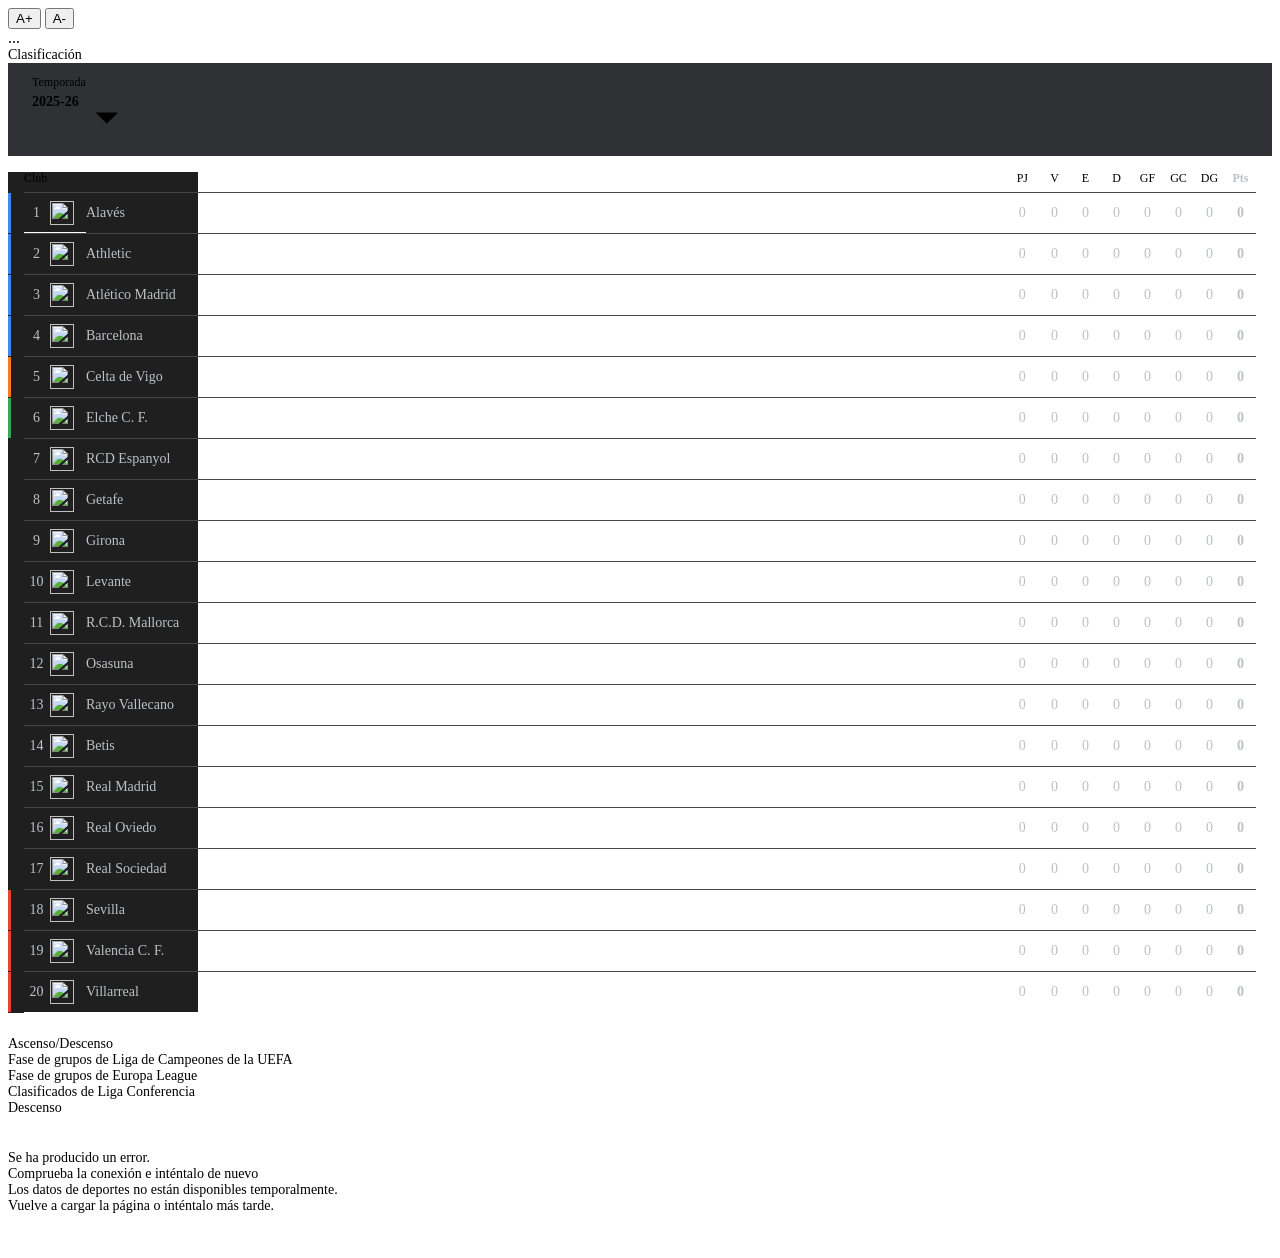
==== commit c485376b: "Tamaño para como se ve en el movil" ====
--- a/inrtento.html
+++ b/inrtento.html
@@ -6,6 +6,23 @@
     <title>Document</title>
 </head>
 <body>
+    <div class="flex gap-2 mb-4">
+  <button onclick="cambiarTexto(1)" class="bg-gray-700 text-white px-3 py-1 rounded">A+</button>
+  <button onclick="cambiarTexto(-1)" class="bg-gray-700 text-white px-3 py-1 rounded">A-</button>
+</div>
+
+<section id="clasificacionLaLiga" class="bg-gray-900 p-6 rounded-2xl shadow-lg hidden">
+  ...
+</section>
+
+<script>
+  let fontSize = 16; // tamaño inicial en px
+  function cambiarTexto(delta) {
+    fontSize = Math.max(10, Math.min(30, fontSize + delta)); // entre 10px y 30px
+    document.getElementById("clasificacionLaLiga").style.fontSize = fontSize + "px";
+  }
+</script>
+
 <style>.imso-hide-overflow{max-width:100%;white-space:nowrap;overflow:hidden;text-overflow:ellipsis}.ellipsisize{white-space:nowrap;overflow:hidden;text-overflow:ellipsis}.imso-loa{cursor:pointer}.imso-hov:hover,.imso-hov:focus{background-color:#303134}.xfX4Ac{font-size:14px}.kXPUVc{display:flex;align-items:flex-start;margin:0 0px;}@media (forced-colors:active){.kXPUVc a .HnYYW{color:LinkText}}.yWNJXb{margin-bottom:44px}.Jb0Zif .kXPUVc{margin-bottom:16px}.Jb0Zif .yWNJXb{margin:44px 0}.Jb0Zif.Ub31p .qzPQNd{margin-top:0}.Jb0Zif .qzPQNd{margin-top:16px}g-accordion-expander .kXPUVc{padding-right:16px}.adDDi{display:flex;flex-wrap:wrap;position:relative;padding:0 0 12px}.mgAbYb{-webkit-line-clamp:1}.adDDi.PJI6ge{padding-bottom:0}.r8qWG,.JGD2rd,.aAJbCe{display:-webkit-box;overflow:hidden;text-overflow:ellipsis;white-space:normal!important;-webkit-box-orient:vertical}@media (max-width:360px){.JGD2rd,.aAJbCe{word-break:break-word!important}.JGD2rd{-webkit-line-clamp:3!important}.aAJbCe{-webkit-line-clamp:5!important}}.JGD2rd.NccSHc,.aAJbCe.NccSHc{word-break:break-word!important}.JGD2rd.NccSHc{-webkit-line-clamp:3!important}.aAJbCe.NccSHc{-webkit-line-clamp:5!important}.wDYxhc{clear:both}.hmLFIf{background:#1f1f1f;border-radius:8px;box-shadow:0 0 0 1px var(--mXZkqc);margin:8px}g-inline-expansion-bar.hmLFIf{border:0}.EAFAEc{outline:none;padding-bottom:1px;margin-bottom:-1px}.ohxm1{overflow:hidden}.nGHNmf{flex-wrap:wrap;background-color:#303134;display:flex;line-height:normal;padding:0 8px}.qfk4Nd{flex-grow:1;-webkit-box-flex:1;border-bottom:1px solid var(--gS5jXb)}.lngnnb{display:inline-block}.okglX{padding:12px 16px 8px 16px}.WTmhTe{position:relative;display:block;outline:none}.mhim2e{cursor:pointer;color:var(--IXoxUe);font-size:12px;display:block}.jIbSWe{font-size:14px;height:calc(var(--google-fs,1)*24px);line-height:24px;margin-right:1px;white-space:nowrap;display:inline}.jIbSWe,.jBDXTc{font-weight:bold;color:var(--YLNNHc)}.jBDXTc{vertical-align:top}#lb .jIbSWe,#lb .jBDXTc{color:#4487f6}.gEGeEc{display:inline-block;vertical-align:top}.WTmhTe:after{content:'';display:block;clear:both}.rBrFEf{white-space:nowrap}.LFQ4hf{white-space:nowrap}.nM4ave{position:relative;width:100%}.sWfpOe{top:0;left:0;width:100%;display:inline-block;white-space:normal;padding-top:16px}.jXpA9e{margin-bottom:24px}.dtP8cc .jXpA9e,.b0adab .jXpA9e,.immersive-container .jXpA9e{margin-bottom:24px}.dtP8cc .LFVjAc .jXpA9e{}.Ui5IUc{position:relative}.kSp2Bc{background:-webkit-linear-gradient(right,rgba(0,0,0,.0) 0%,#000 100%);bottom:0;pointer-events:none;position:absolute;right:auto;top:0}.HYhUGf{background:-webkit-linear-gradient(left,transparent 0%,#1f1f1f 100%);bottom:0;left:auto;pointer-events:none;position:absolute;right:0;top:0;width:0}.cLR6Wc{overflow-x:auto}.cLR6Wc::-webkit-scrollbar{display:none}.snctkc{border-bottom:1px solid #444746}.G017Fd{border-top:1px solid #444746;margin-top:-1px}.lWlL8e{background-color:var(--xhUGwc)}.uOF0oe{z-index:2;background:#1f1f1f}.B1pJhb{position:absolute}.ey2qkf{position:absolute;background:#1f1f1f}.n1i1Xc{width:112px}.wxNiFd{left:0;padding-right:8px}.Rqwdve{display:table-cell;min-width:16px;width:16px}.K7J2Cb{font-weight:bold}.Jzru1c{border-collapse:separate;border-spacing:0;width:100%}.w2Mymf:last-child{min-width:16px;width:16px}.tcwpB{padding:0;vertical-align:middle}@media screen and (max-width:320px){th.Pvbt4c{min-width:106px}th.GsYI2e{min-width:166px}.f8NZpf{left:158px}.fI7lFd{left:54px}.Qu18Cf{left:106px}.kSp2Bc{left:166px}.r6nMmd{width:38px;min-width:38px}.Lcskac{min-width:106px;width:106px}.nwxKge{min-width:166px;width:166px}.jooWBf{min-width:106px;width:106px}.CuWfJb{min-width:166px;width:166px}.AXYSPc{min-width:54px;width:54px}.FnBtG{left:54px;min-width:52px;position:absolute;width:52px;z-index:2}.tcwpB{left:54px;min-width:112px;position:absolute;width:112px;z-index:2}.EpxOfb{display:none}}@media (min-width:321px){.f8NZpf{left:158px}.fI7lFd{left:78px}.WY0eLb .fI7lFd{left:62px}.fBTrqb{left:130px}.Dy4Cad{left:190px}.WY0eLb .Dy4Cad{left:174px}.RqOYr{left:78px}.WY0eLb .RqOYr{left:62px}.r6nMmd{min-width:62px}.jooWBf{min-width:130px}.CuWfJb{min-width:190px}.WY0eLb .CuWfJb{min-width:174px}.AXYSPc{min-width:78px}}@media screen and (max-width:480px){th.aVCBuc{padding-left:2px;padding-right:2px}}@media screen and (min-width:481px){th.aVCBuc{padding-left:3px;padding-right:3px}}@media (max-width:1163.98px) and (min-width:800px){.e0KErc .CuWfJb{min-width:130px}.e0KErc .n1i1Xc{width:52px}}.tuzU3e{color:var(--IXoxUe);font-size:12px;font-weight:normal;height:12px;line-height:12px;padding:0 0 8px 0;vertical-align:middle}.tuzU3e.K7J2Cb{color:#bdc1c6;font-weight:bold}th.D5Hwfc{}.yBiDX{text-overflow:ellipsis;white-space:nowrap;}.lq7Dvb{color:var(--IXoxUe)}.K2ENGc{text-align:left}.xkW0Cc{text-align:center}.QI3dEb{width:0;left:0;padding:0 0 8px 0;white-space:nowrap}.d8zVje{padding-left:16px}.YCyuEf{border:0;clip:rect(1px 1px 1px 1px);clip:rect(1px,1px,1px,1px);height:1px;margin:-1px;overflow:hidden;padding:0;position:absolute;width:1px}.W98EDe{padding:0 8px 0 16px}.e9fBA{color:#bdc1c6;font-size:14px;-webkit-text-size-adjust:none;line-height:0;height:40px;padding:0;vertical-align:middle}.xL0E7c{border-top:1px solid #444746}.bWoKCf{border-bottom:none !important}.gDo0uc{text-align:center}.b8Oacc{display:inline-block}.tgaaSb{display:inline-block;height:40px;position:relative;vertical-align:middle;width:25px}.iU5t0d{left:50%;position:absolute;right:unset;top:50%;transform:translate(-50%,-50%)}@media screen and (max-width:320px){.fz3Rib{display:none}}.RQCbNe{border-bottom-style:solid;border-bottom-width:1px;display:inline-block;margin:0;padding:0;vertical-align:middle}.Xne9qe{width:3px;height:40px}.hsKSJe{line-height:40px;flex:1;width:56px;vertical-align:middle}.C1gYkd{max-width:104px;padding-right:8px}.e6E1Yd{display:flex;justify-content:space-between;align-items:center;height:100%}.bhlgmf{background-color:var(--xhUGwc)}.T0fFXb{padding:0 8px 0 16px}.vk_ard{top:-11px}.vk_aru{bottom:-6px}.vk_ard,.vk_aru{background-color:#b8bbbe;margin-left:auto;margin-right:auto;position:relative;height:6px;width:64px}.vk_ard:after,.vk_ard:before,.vk_aru:after,.vk_aru:before{content:' ';height:0;left:0;position:absolute;width:0;border-left:32px solid rgba(0,0,0,.0);border-right:32px solid rgba(0,0,0,.0)}.vk_ard:before{border-top:16px solid #b8bbbe;top:6px}.vk_aru:before{border-bottom:16px solid #b8bbbe;bottom:6px}.vk_ard:after{top:0;border-top:16px solid var(--xhUGwc)}.vk_aru:after{bottom:0;border-bottom:16px solid var(--xhUGwc)}.TBC9ub{margin-left:0px;margin-right:0px}.G0vQrb{padding-bottom:2px}g-expandable-container{display:block}.ejaUje{background:var(--xhUGwc);height:1px;position:absolute;-webkit-transform-origin:0 0;width:1px;z-index:-1}.qyI4x{display:none;margin-top:-2px;margin-bottom:-2px;overflow:hidden}.G6LvIe{box-shadow:none;height:2px}g-expandable-content{display:block}.Bb1JKe{padding-bottom:8px}.ouy7Mc{padding-left:16px;padding-right:16px}.M8CEed{padding-top:12px}.PBn44e{border-radius:8px}.yKUyj .EpPYLd:first-of-type{border-top-left-radius:8px;border-top-right-radius:8px}.yKUyj .EpPYLd:last-of-type{border-bottom-left-radius:8px;border-bottom-right-radius:8px}.yTik0{border:none;display:block;outline:none}.wplJBd{white-space:nowrap}.iQXTJe{padding:5px 0}.JM22S::-webkit-scrollbar{width:8px}.JM22S::-webkit-scrollbar-thumb{background-color:#bababa;border-right:4px solid #fff}.Zt0a5e.LGiluc{border-top-color:var(--gS5jXb)}.Zt0a5e.LGiluc,.Zt0a5e.EpPYLd[disabled]{color:rgba(255,255,255,.26)!important}.CjiZvb,.GZnQqe.EpPYLd:active{background-color:rgba(255,255,255,.1)}.EpPYLd{display:block;position:relative}.YpcDnf{padding:0 16px;vertical-align:middle}.WtV5nd .YpcDnf{padding-left:28px}.EpPYLd:hover{cursor:pointer}.EpPYLd,.CB8nDe:hover{cursor:default}.LGiluc,.EpPYLd[disabled]{pointer-events:none;cursor:default}@media (forced-colors:active){.EpPYLd[disabled]{color:GrayText}}.LGiluc{border-top:1px solid;height:0;margin:5px 0}.GZnQqe .YpcDnf{line-height:23px}.GZnQqe.CB8nDe{background:no-repeat left center}.GZnQqe.CB8nDe{background-image:url(https://ssl.gstatic.com/ui/v1/menu/checkmark2-light.png)}@media (forced-colors:active){.GZnQqe.CB8nDe{background-image:url(https://ssl.gstatic.com/ui/v1/menu/checkmark2-light.png)}}.GZnQqe.LGiluc,.GZnQqe.EpPYLd[disabled]{opacity:61%}.GZnQqe.LGiluc{border-top-color:var(--gS5jXb)}.HbX59e{margin-left:0px}.FIfWIe{margin-left:4px}.nlNnsd{margin-top:12px}.yG4QQe{margin-top:0px}.u60jwe{margin-right:0px}.xTWltf{margin-right:24px}.hfoBFd{margin-left:24px;margin-right:24px}.cjSy4c.p8Ujvb{border-top:1px solid var(--gS5jXb)}.cjSy4c.bZm3Db{height:48px;line-height:48px}.cjSy4c .zoCvae{color:var(--IXoxUe);top:50%;margin-top:-12px;left:0}.cjSy4c.viNgib .zoCvae{left:50%;margin-left:-12px}.cjSy4c.p8Ujvb .zoCvae{position:absolute}.cjSy4c.p8Ujvb .mjkhcd{color:var(--COEmY);font-size:14px}.cjSy4c.p8Ujvb .mjkhcd{left:max(48px,(100% - 172px)/2);right:max(48px,(100% - 172px)/2)}.cjSy4c.mlPvXc.p8Ujvb .mjkhcd{left:48px}.wdcVy{margin-bottom:16px;margin-top:16px}.W2Pfe.nUwiEe{border:1px solid var(--gS5jXb);border-radius:20px;height:40px;line-height:40px}.W2Pfe.nUwiEe::before{bottom:-4px;content:"";left:0;position:absolute;right:0;top:-4px}.TKZwpe .mCs3Sb{opacity:0;visibility:hidden}.TKZwpe .mjkhcd{white-space:nowrap}.TKZwpe .mjkhcd{position:absolute}g-inline-expansion-bar.TKZwpe{cursor:pointer;display:block;overflow:hidden;position:relative}html:not(.zAoYTe) g-inline-expansion-bar.TKZwpe:focus{outline:none}.omo2Xc.ulf8de.ulf8de{cursor:unset;display:-webkit-box;display:-webkit-flex;display:flex;-webkit-box-pack:center;-webkit-justify-content:center;justify-content:center;overflow:visible}.omo2Xc.ulf8de .mCs3Sb{display:none}.omo2Xc .uSRDAc{background:#303134;border:1px solid rgba(255,255,255,0);box-sizing:border-box;cursor:pointer;display:inline-block;font-size:14px;height:36px;line-height:20px;padding:7px 11px;position:relative;width:300px;border-radius:18px}.omo2Xc .uSRDAc:hover{background:#3c4043}.omo2Xc .CClGEd{background-color:var(--gS5jXb);border:0;height:1px;left:0;margin-top:18px;position:absolute;width:100%}.omo2Xc .uSRDAc .yycysc{left:12px;position:absolute;height:20px;width:20px}.omo2Xc .uSRDAc .ihkv8b{display:inline-block;max-width:220px;white-space:nowrap}.BGDPf.piiScb{border-top:1px solid var(--gS5jXb);height:40px;line-height:40px}.BGDPf .rG44rf{top:50%;position:absolute;left:0}.BGDPf .rG44rf{margin-left:15px;margin-right:15px}.BGDPf .MagSve{margin-top:-12px}.BGDPf .pjkUHd{margin-top:6px}.BGDPf.piiScb .mjkhcd{color:var(--IXoxUe)}.BGDPf.piiScb .mjkhcd{font-size:16px}.BGDPf.piiScb .mjkhcd{left:94px}.mlJE4e.y5SJFc.y5SJFc{border-bottom-right-radius:8px;border-bottom-left-radius:8px;height:52px;overflow:visible;position:relative}.mlJE4e .oyEy3e{left:50%;margin-left:-20px;top:-20px}.mlJE4e.y5SJFc .oyEy3e{cursor:pointer;position:absolute}.mlJE4e.y5SJFc .mjkhcd.mjkhcd{bottom:8px;left:0;right:0}</style>
 <div jscontroller="FzTajd" aria-owns="uOz6nd" jsaction="rcuQ6b:npT2md;Zea3Wc:NYVLBc;C6Hrtf:jEKfHe"></div>
 <div tabindex="0" aria-hidden="true" class="focusSentinel" jsaction="focus:.CLIENT"></div>
